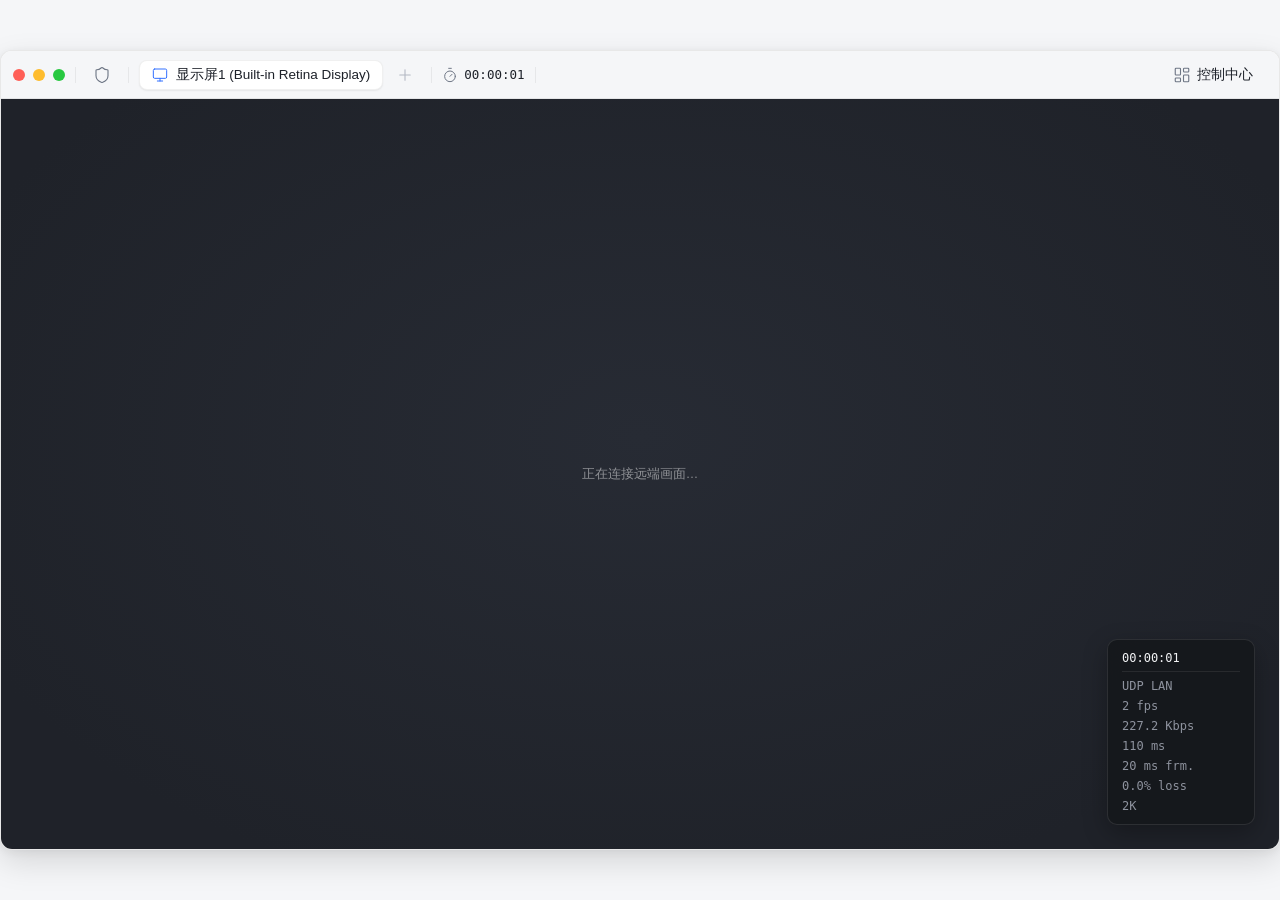
==== crates/rc-ui/ui/session.html @ a0e682c4 "Initial commit: RabbitControl macOS hardware backends, desktop app, and system services" ====
<!DOCTYPE html>
<html lang="zh-CN">
<head>
  <meta charset="UTF-8" />
  <meta name="viewport" content="width=device-width, initial-scale=1.0" />
  <title>yii's MacBook Pro — RabbitControl</title>
  <link rel="stylesheet" href="assets/css/tokens.css" />
  <link rel="stylesheet" href="assets/css/base.css" />
  <link rel="stylesheet" href="assets/css/pages/session.css" />
</head>
<!--
  S1 远控会话窗口（含 S2 安全状态气泡 / S3 控制中心菜单 / S4 性能 HUD）
  唯一依据：docs/reference/design/08-ui-design.md §6 S1–S4、§3.6、§4、§7
  观看模式变体：URL 加 ?mode=watch（或 ?watch=1 / #watch）
-->
<body data-page="session">
  <!-- Tauri 真窗口：给 body 打 .is-tauri，隐藏自绘交通灯（原生灯已由窗口提供） -->
  <script src="assets/js/tauri-detect.js"></script>
  <!-- Lucide 图标（lucide-static v1.77.0，ISC；内联 sprite，离线可用，不引 CDN） -->
  <svg width="0" height="0" style="position:absolute" aria-hidden="true" focusable="false">
    <defs>
      <symbol id="i-monitor" viewBox="0 0 24 24" fill="none" stroke="currentColor" stroke-width="1.5" stroke-linecap="round" stroke-linejoin="round">
        <rect width="20" height="14" x="2" y="3" rx="2" /><line x1="8" x2="16" y1="21" y2="21" /><line x1="12" x2="12" y1="17" y2="21" />
      </symbol>
      <symbol id="i-shield" viewBox="0 0 24 24" fill="none" stroke="currentColor" stroke-width="1.5" stroke-linecap="round" stroke-linejoin="round">
        <path d="M20 13c0 5-3.5 7.5-7.66 8.95a1 1 0 0 1-.67-.01C7.5 20.5 4 18 4 13V6a1 1 0 0 1 1-1c2 0 4.5-1.2 6.24-2.72a1.17 1.17 0 0 1 1.52 0C14.51 3.81 17 5 19 5a1 1 0 0 1 1 1z" />
      </symbol>
      <symbol id="i-plus" viewBox="0 0 24 24" fill="none" stroke="currentColor" stroke-width="1.5" stroke-linecap="round" stroke-linejoin="round">
        <path d="M5 12h14" /><path d="M12 5v14" />
      </symbol>
      <symbol id="i-timer" viewBox="0 0 24 24" fill="none" stroke="currentColor" stroke-width="1.5" stroke-linecap="round" stroke-linejoin="round">
        <line x1="10" x2="14" y1="2" y2="2" /><line x1="12" x2="15" y1="14" y2="11" /><circle cx="12" cy="14" r="8" />
      </symbol>
      <symbol id="i-layout-dashboard" viewBox="0 0 24 24" fill="none" stroke="currentColor" stroke-width="1.5" stroke-linecap="round" stroke-linejoin="round">
        <rect width="7" height="9" x="3" y="3" rx="1" /><rect width="7" height="5" x="14" y="3" rx="1" /><rect width="7" height="9" x="14" y="12" rx="1" /><rect width="7" height="5" x="3" y="16" rx="1" />
      </symbol>
      <symbol id="i-triangle-alert" viewBox="0 0 24 24" fill="none" stroke="currentColor" stroke-width="1.5" stroke-linecap="round" stroke-linejoin="round">
        <path d="m21.73 18-8-14a2 2 0 0 0-3.48 0l-8 14A2 2 0 0 0 4 21h16a2 2 0 0 0 1.73-3" /><path d="M12 9v4" /><path d="M12 17h.01" />
      </symbol>
      <symbol id="i-chevron-down" viewBox="0 0 24 24" fill="none" stroke="currentColor" stroke-width="1.5" stroke-linecap="round" stroke-linejoin="round">
        <path d="m6 9 6 6 6-6" />
      </symbol>
      <symbol id="i-chevron-right" viewBox="0 0 24 24" fill="none" stroke="currentColor" stroke-width="1.5" stroke-linecap="round" stroke-linejoin="round">
        <path d="m9 18 6-6-6-6" />
      </symbol>
      <symbol id="i-volume-x" viewBox="0 0 24 24" fill="none" stroke="currentColor" stroke-width="1.5" stroke-linecap="round" stroke-linejoin="round">
        <path d="M11 4.702a.7.7 0 0 0-1.203-.498L6.413 7.587A1.4 1.4 0 0 1 5.416 8H3a1 1 0 0 0-1 1v6a1 1 0 0 0 1 1h2.416a1.4 1.4 0 0 1 .997.413l3.383 3.384A.7.7 0 0 0 11 19.298z" /><path d="m16.5 14.5 5-5" /><path d="m16.5 9.5 5 5" />
      </symbol>
      <symbol id="i-lock" viewBox="0 0 24 24" fill="none" stroke="currentColor" stroke-width="1.5" stroke-linecap="round" stroke-linejoin="round">
        <rect width="18" height="11" x="3" y="11" rx="2" ry="2" /><path d="M7 11V7a5 5 0 0 1 10 0v4" />
      </symbol>
      <symbol id="i-check" viewBox="0 0 24 24" fill="none" stroke="currentColor" stroke-width="1.5" stroke-linecap="round" stroke-linejoin="round">
        <path d="M20 6 9 17l-5-5" />
      </symbol>
      <symbol id="i-arrow-right-left" viewBox="0 0 24 24" fill="none" stroke="currentColor" stroke-width="1.5" stroke-linecap="round" stroke-linejoin="round">
        <path d="m16 3 4 4-4 4" /><path d="M20 7H4" /><path d="m8 21-4-4 4-4" /><path d="M4 17h16" />
      </symbol>
      <symbol id="i-image" viewBox="0 0 24 24" fill="none" stroke="currentColor" stroke-width="1.5" stroke-linecap="round" stroke-linejoin="round">
        <rect width="18" height="18" x="3" y="3" rx="2" ry="2" /><circle cx="9" cy="9" r="2" /><path d="m21 15-3.086-3.086a2 2 0 0 0-2.828 0L6 21" />
      </symbol>
      <symbol id="i-app-window" viewBox="0 0 24 24" fill="none" stroke="currentColor" stroke-width="1.5" stroke-linecap="round" stroke-linejoin="round">
        <rect x="2" y="4" width="20" height="16" rx="2" /><path d="M10 4v4" /><path d="M2 8h20" /><path d="M6 4v4" />
      </symbol>
      <symbol id="i-volume-2" viewBox="0 0 24 24" fill="none" stroke="currentColor" stroke-width="1.5" stroke-linecap="round" stroke-linejoin="round">
        <path d="M11 4.702a.705.705 0 0 0-1.203-.498L6.413 7.587A1.4 1.4 0 0 1 5.416 8H3a1 1 0 0 0-1 1v6a1 1 0 0 0 1 1h2.416a1.4 1.4 0 0 1 .997.413l3.383 3.384A.705.705 0 0 0 11 19.298z" /><path d="M16 9a5 5 0 0 1 0 6" /><path d="M19.364 18.364a9 9 0 0 0 0-12.728" />
      </symbol>
      <symbol id="i-joystick" viewBox="0 0 24 24" fill="none" stroke="currentColor" stroke-width="1.5" stroke-linecap="round" stroke-linejoin="round">
        <path d="M21 17a2 2 0 0 0-2-2H5a2 2 0 0 0-2 2v2a2 2 0 0 0 2 2h14a2 2 0 0 0 2-2v-2Z" /><path d="M6 15v-2" /><path d="M12 15V9" /><circle cx="12" cy="6" r="3" />
      </symbol>
      <symbol id="i-box" viewBox="0 0 24 24" fill="none" stroke="currentColor" stroke-width="1.5" stroke-linecap="round" stroke-linejoin="round">
        <path d="M21 8a2 2 0 0 0-1-1.73l-7-4a2 2 0 0 0-2 0l-7 4A2 2 0 0 0 3 8v8a2 2 0 0 0 1 1.73l7 4a2 2 0 0 0 2 0l7-4A2 2 0 0 0 21 16Z" /><path d="m3.3 7 8.7 5 8.7-5" /><path d="M12 22V12" />
      </symbol>
      <symbol id="i-layout-grid" viewBox="0 0 24 24" fill="none" stroke="currentColor" stroke-width="1.5" stroke-linecap="round" stroke-linejoin="round">
        <rect width="7" height="7" x="3" y="3" rx="1" /><rect width="7" height="7" x="14" y="3" rx="1" /><rect width="7" height="7" x="14" y="14" rx="1" /><rect width="7" height="7" x="3" y="14" rx="1" />
      </symbol>
      <symbol id="i-maximize" viewBox="0 0 24 24" fill="none" stroke="currentColor" stroke-width="1.5" stroke-linecap="round" stroke-linejoin="round">
        <path d="M8 3H5a2 2 0 0 0-2 2v3" /><path d="M21 8V5a2 2 0 0 0-2-2h-3" /><path d="M3 16v3a2 2 0 0 0 2 2h3" /><path d="M16 21h3a2 2 0 0 0 2-2v-3" />
      </symbol>
      <symbol id="i-log-out" viewBox="0 0 24 24" fill="none" stroke="currentColor" stroke-width="1.5" stroke-linecap="round" stroke-linejoin="round">
        <path d="m16 17 5-5-5-5" /><path d="M21 12H9" /><path d="M9 21H5a2 2 0 0 1-2-2V5a2 2 0 0 1 2-2h4" />
      </symbol>
      <symbol id="i-clipboard" viewBox="0 0 24 24" fill="none" stroke="currentColor" stroke-width="1.5" stroke-linecap="round" stroke-linejoin="round">
        <rect width="8" height="4" x="8" y="2" rx="1" ry="1" /><path d="M16 4h2a2 2 0 0 1 2 2v14a2 2 0 0 1-2 2H6a2 2 0 0 1-2-2V6a2 2 0 0 1 2-2h2" />
      </symbol>
      <symbol id="i-folder" viewBox="0 0 24 24" fill="none" stroke="currentColor" stroke-width="1.5" stroke-linecap="round" stroke-linejoin="round">
        <path d="M20 20a2 2 0 0 0 2-2V8a2 2 0 0 0-2-2h-7.9a2 2 0 0 1-1.69-.9L9.6 3.9A2 2 0 0 0 7.93 3H4a2 2 0 0 0-2 2v13a2 2 0 0 0 2 2Z" />
      </symbol>
      <symbol id="i-terminal" viewBox="0 0 24 24" fill="none" stroke="currentColor" stroke-width="1.5" stroke-linecap="round" stroke-linejoin="round">
        <polyline points="4 17 10 11 4 5" /><line x1="12" x2="20" y1="19" y2="19" />
      </symbol>
      <symbol id="i-network" viewBox="0 0 24 24" fill="none" stroke="currentColor" stroke-width="1.5" stroke-linecap="round" stroke-linejoin="round">
        <rect x="16" y="16" width="6" height="6" rx="1" /><rect x="2" y="16" width="6" height="6" rx="1" /><rect x="9" y="2" width="6" height="6" rx="1" /><path d="M5 16v-3a1 1 0 0 1 1-1h12a1 1 0 0 1 1 1v3" /><path d="M12 12V8" />
      </symbol>
    </defs>
  </svg>

  <!-- S1 会话窗口：窗口态 1280×800（08 §2），全屏优先 -->
  <div class="sn-window" id="session-window">
    <!-- 顶部会话工具栏：高 48（08 §3.3 SESSION_BAR_H） -->
    <header class="sn-bar" data-tauri-drag-region>
      <div class="sn-bar__traffic" aria-hidden="true">
        <span class="sn-bar__dot sn-bar__dot--close"></span>
        <span class="sn-bar__dot sn-bar__dot--min"></span>
        <span class="sn-bar__dot sn-bar__dot--zoom"></span>
      </div>
      <span class="sn-bar__sep" aria-hidden="true" data-tauri-drag-region></span>
      <!-- 盾 ghost → S2 安全状态气泡 -->
      <button type="button" class="sn-bar__btn" id="btn-shield"
              aria-haspopup="dialog" aria-expanded="false"
              aria-label="安全状态" title="安全状态">
        <svg class="sn-ico" width="18" height="18" aria-hidden="true"><use href="#i-shield" /></svg>
      </button>
      <span class="sn-bar__sep" aria-hidden="true" data-tauri-drag-region></span>
      <div class="sn-screen-group" data-tauri-drag-region>
        <!-- 屏幕 tab：选中白底胶囊卡 + SHADOW_CARD，文字超宽 320 尾部截断；右键切换分辨率 -->
        <div class="sn-screen-tab" id="screen-tab"
             aria-haspopup="menu" aria-expanded="false"
             title="显示屏1 (Built-in Retina Display) — 右键切换分辨率">
          <svg class="sn-ico" width="16" height="16" aria-hidden="true"><use href="#i-monitor" /></svg>
          <span class="sn-screen-tab__text" id="screen-name">显示屏1 (Built-in Retina Display)</span>
        </div>
        <!-- + ghost：禁用态（08 §6 S1） -->
        <button type="button" class="sn-bar__btn" id="btn-add-screen" disabled aria-label="添加屏幕">
          <svg class="sn-ico" width="18" height="18" aria-hidden="true"><use href="#i-plus" /></svg>
        </button>
      </div>
      <span class="sn-bar__sep" aria-hidden="true" data-tauri-drag-region></span>
      <!-- 计时器：FONT_MONO HH:MM:SS，注入时钟，从 00:00:00 起 -->
      <div class="sn-timer" role="timer" aria-live="off" data-tauri-drag-region>
        <svg class="sn-ico" width="16" height="16" aria-hidden="true"><use href="#i-timer" /></svg>
        <span id="session-timer" data-tauri-drag-region>00:00:00</span>
      </div>
      <span class="sn-bar__sep" aria-hidden="true" data-tauri-drag-region></span>
      <!-- 右侧「控制中心」ButtonGhost → S3 -->
      <button type="button" class="sn-bar__ctrl" id="btn-control-center"
              aria-haspopup="menu" aria-expanded="false">
        <svg class="sn-ico" width="18" height="18" aria-hidden="true"><use href="#i-layout-dashboard" /></svg>
        <span>控制中心</span>
      </button>
    </header>

    <!-- 内容区：STAGE_BG 铺满 + 等待/连接中提示 -->
    <main class="sn-stage" id="session-stage">
      <p class="sn-stage__hint">正在连接远端画面…</p>

      <!-- 观看模式变体：画面区左上 16px 常驻灰 Pill -->
      <span class="sn-pill sn-pill--watch sn-stage__watch" id="watch-pill" hidden>观看模式</span>

      <!-- S4 性能 HUD：右下 24；由控制中心「更多 → 显示网络状态」控制显隐 -->
      <div class="sn-hud-wrap" id="hud-wrap">
        <div class="sn-hud" id="session-hud" aria-label="性能信息">
          <!-- 首行白色，随计时同步；其余 TERMINAL_MUTED（§6 S4 七行 mock，逐字取自 §6.0） -->
          <span class="sn-hud__elapsed" id="hud-elapsed">00:00:00</span>
          <span>UDP LAN</span>
          <span>2 fps</span>
          <span>227.2 Kbps</span>
          <span>110 ms</span>
          <span>20 ms frm.</span>
          <span>0.0% loss</span>
          <span>2K</span>
        </div>
      </div>
    </main>

    <!-- Toast：距窗口底缘 24 水平居中，1.8s，单条顶替（§4 / §3.6） -->
    <div class="sn-toast" id="session-toast" role="status" aria-live="polite"></div>
  </div>

  <!-- ── S2 安全状态气泡（盾锚点，顶部箭头朝上，宽 300） ── -->
  <section class="sn-popover sn-security" id="security-popover" role="dialog"
           aria-label="安全状态" aria-modal="false" hidden>
    <span class="sn-popover__arrow" aria-hidden="true"></span>
    <div class="sn-pop__head">
      <h2 class="sn-pop__title">安全状态</h2>
      <!-- 「需关注」判定：防窥=关闭 或 自动锁屏=关 时显示 -->
      <span class="sn-pill sn-pill--warning" id="security-warning">
        <svg class="sn-ico" width="12" height="12" aria-hidden="true"><use href="#i-triangle-alert" /></svg>
        <span>需关注</span>
      </span>
    </div>
    <div class="sn-pop__divider" aria-hidden="true"></div>

    <div class="sn-sec-row">
      <svg class="sn-ico sn-sec-row__icon" width="18" height="18" aria-hidden="true"><use href="#i-monitor" /></svg>
      <span class="sn-sec-row__label">防窥模式</span>
      <div class="sn-sec-row__control">
        <label class="sn-select">
          <select id="sec-privacy" aria-label="防窥模式">
            <option value="privacy" selected>隐私屏保</option>
            <option value="black">黑屏</option>
            <option value="off">关闭</option>
          </select>
          <svg class="sn-ico" width="14" height="14" aria-hidden="true"><use href="#i-chevron-down" /></svg>
        </label>
      </div>
    </div>
    <p class="sn-sec-desc" id="sec-privacy-desc">被控端屏幕已防护，<br />遮挡屏幕内容</p>

    <div class="sn-sec-row">
      <svg class="sn-ico sn-sec-row__icon" width="18" height="18" aria-hidden="true"><use href="#i-volume-x" /></svg>
      <span class="sn-sec-row__label">被控静音</span>
      <span class="sn-sec-row__value" id="sec-mute-value">已外放</span>
      <div class="sn-sec-row__control">
        <label class="sn-switch">
          <input type="checkbox" id="sec-mute" aria-label="被控静音" />
          <span class="sn-switch__knob"></span>
        </label>
      </div>
    </div>

    <div class="sn-sec-row">
      <svg class="sn-ico sn-sec-row__icon" width="18" height="18" aria-hidden="true"><use href="#i-lock" /></svg>
      <span class="sn-sec-row__label">自动锁屏</span>
      <span class="sn-sec-row__value" id="sec-lock-value">未开启</span>
      <div class="sn-sec-row__control">
        <label class="sn-switch">
          <input type="checkbox" id="sec-lock" aria-label="自动锁屏" />
          <span class="sn-switch__knob"></span>
        </label>
      </div>
    </div>

    <div class="sn-pop__divider" aria-hidden="true"></div>

    <div class="sn-sec-link" id="sec-link-row">
      <div class="sn-sec-link__head">
        <svg class="sn-ico sn-sec-row__icon" width="18" height="18" aria-hidden="true"><use href="#i-shield" /></svg>
        <span class="sn-sec-row__label">链路加密</span>
        <span class="sn-sec-link__badge" id="sec-transport-mode">UDP LAN</span>
      </div>
      <div class="sn-sec-link__status" id="sec-mtls-status">mTLS 1.3 双向证书已验证</div>
      <div class="sn-sec-link__fp" id="sec-peer-fp">对端证书指纹：--</div>
    </div>
  </section>

  <!-- ── S3 控制中心菜单（NativeMenu 规格；主 220） ── -->
  <section class="sn-popover sn-menu" id="control-menu" role="menu"
           aria-label="控制中心" hidden>
    <button type="button" class="sn-menu__item" role="menuitem" data-submenu="screen"
            aria-haspopup="menu" aria-expanded="false" id="menu-screen">
      <svg class="sn-ico" width="16" height="16" aria-hidden="true"><use href="#i-monitor" /></svg>
      <span class="sn-menu__label">显示屏1 (Built-in…)</span>
      <span class="sn-menu__chevron"><svg class="sn-ico" width="14" height="14" aria-hidden="true"><use href="#i-chevron-right" /></svg></span>
    </button>
    <button type="button" class="sn-menu__item" role="menuitem" data-action="next-screen"
            aria-disabled="true" title="被控端多显示器切换暂未支持" id="menu-next-screen">
      <svg class="sn-ico" width="16" height="16" aria-hidden="true"><use href="#i-arrow-right-left" /></svg>
      <span class="sn-menu__label">切换下一个屏幕</span>
      <span class="sn-menu__shortcut">⌥⌘N</span>
    </button>
    <div class="sn-menu__sep" role="separator" aria-hidden="true"></div>

    <button type="button" class="sn-menu__item" role="menuitem" data-submenu="quality"
            aria-haspopup="menu" aria-expanded="false" id="menu-quality">
      <svg class="sn-ico" width="16" height="16" aria-hidden="true"><use href="#i-image" /></svg>
      <span class="sn-menu__label">画质</span>
      <span class="sn-menu__chevron"><svg class="sn-ico" width="14" height="14" aria-hidden="true"><use href="#i-chevron-right" /></svg></span>
    </button>
    <button type="button" class="sn-menu__item" role="menuitem" data-submenu="window"
            aria-haspopup="menu" aria-expanded="false" id="menu-window">
      <svg class="sn-ico" width="16" height="16" aria-hidden="true"><use href="#i-app-window" /></svg>
      <span class="sn-menu__label">窗口</span>
      <span class="sn-menu__chevron"><svg class="sn-ico" width="14" height="14" aria-hidden="true"><use href="#i-chevron-right" /></svg></span>
    </button>
    <button type="button" class="sn-menu__item" role="menuitem" data-submenu="sound"
            aria-haspopup="menu" aria-expanded="false" id="menu-sound">
      <svg class="sn-ico" width="16" height="16" aria-hidden="true"><use href="#i-volume-2" /></svg>
      <span class="sn-menu__label">声音</span>
      <span class="sn-menu__chevron"><svg class="sn-ico" width="14" height="14" aria-hidden="true"><use href="#i-chevron-right" /></svg></span>
    </button>
    <button type="button" class="sn-menu__item" role="menuitem" data-submenu="security"
            aria-haspopup="menu" aria-expanded="false" id="menu-security">
      <svg class="sn-ico" width="16" height="16" aria-hidden="true"><use href="#i-shield" /></svg>
      <span class="sn-menu__label">安全</span>
      <span class="sn-menu__chevron"><svg class="sn-ico" width="14" height="14" aria-hidden="true"><use href="#i-chevron-right" /></svg></span>
    </button>
    <button type="button" class="sn-menu__item" role="menuitem" data-submenu="peripherals"
            aria-haspopup="menu" aria-expanded="false" id="menu-peripherals">
      <svg class="sn-ico" width="16" height="16" aria-hidden="true"><use href="#i-joystick" /></svg>
      <span class="sn-menu__label">外设</span>
      <span class="sn-menu__chevron"><svg class="sn-ico" width="14" height="14" aria-hidden="true"><use href="#i-chevron-right" /></svg></span>
    </button>
    <button type="button" class="sn-menu__item" role="menuitem" data-submenu="tools"
            aria-haspopup="menu" aria-expanded="false" id="menu-tools">
      <svg class="sn-ico" width="16" height="16" aria-hidden="true"><use href="#i-box" /></svg>
      <span class="sn-menu__label">工具</span>
      <span class="sn-menu__chevron"><svg class="sn-ico" width="14" height="14" aria-hidden="true"><use href="#i-chevron-right" /></svg></span>
    </button>
    <button type="button" class="sn-menu__item" role="menuitemcheckbox" aria-checked="true"
            data-action="clipboard" id="menu-clipboard">
      <svg class="sn-ico" width="16" height="16" aria-hidden="true"><use href="#i-clipboard" /></svg>
      <span class="sn-menu__label">剪贴板同步</span>
      <span class="sn-menu__shortcut" id="menu-clipboard-state">已开启</span>
    </button>
    <button type="button" class="sn-menu__item" role="menuitem" data-submenu="more"
            aria-haspopup="menu" aria-expanded="false" id="menu-more">
      <svg class="sn-ico" width="16" height="16" aria-hidden="true"><use href="#i-layout-grid" /></svg>
      <span class="sn-menu__label">更多</span>
      <span class="sn-menu__chevron"><svg class="sn-ico" width="14" height="14" aria-hidden="true"><use href="#i-chevron-right" /></svg></span>
    </button>
    <div class="sn-menu__sep" role="separator" aria-hidden="true"></div>

    <button type="button" class="sn-menu__item" role="menuitem" data-action="fullscreen">
      <svg class="sn-ico" width="16" height="16" aria-hidden="true"><use href="#i-maximize" /></svg>
      <span class="sn-menu__label sn-fullscreen-label">进入全屏幕</span>
      <span class="sn-menu__shortcut">F</span>
    </button>
    <div class="sn-menu__sep" role="separator" aria-hidden="true"></div>

    <button type="button" class="sn-menu__item sn-menu__item--danger" role="menuitem" data-action="exit">
      <svg class="sn-ico" width="16" height="16" aria-hidden="true"><use href="#i-log-out" /></svg>
      <span class="sn-menu__label">退出远控</span>
    </button>
  </section>

  <!-- ── S3 画质子菜单（宽 300；两单选组 + 安全中转 Switch） ── -->
  <section class="sn-popover sn-submenu" id="quality-menu" role="menu"
           aria-label="画质" hidden>
    <button type="button" class="sn-submenu__item" role="menuitemradio" data-group="bitrate" data-value="auto" aria-checked="false">
      <span class="sn-check" hidden><svg class="sn-ico" width="14" height="14" aria-hidden="true"><use href="#i-check" /></svg></span>
      <span>自动</span>
    </button>
    <button type="button" class="sn-submenu__item" role="menuitemradio" data-group="bitrate" data-value="30m" aria-checked="false">
      <span class="sn-check" hidden><svg class="sn-ico" width="14" height="14" aria-hidden="true"><use href="#i-check" /></svg></span>
      <span>原画 30M</span>
    </button>
    <button type="button" class="sn-submenu__item" role="menuitemradio" data-group="bitrate" data-value="14m" aria-checked="true">
      <span class="sn-check"><svg class="sn-ico" width="14" height="14" aria-hidden="true"><use href="#i-check" /></svg></span>
      <span>超清 14M</span>
    </button>
    <button type="button" class="sn-submenu__item" role="menuitemradio" data-group="bitrate" data-value="8m" aria-checked="false">
      <span class="sn-check" hidden><svg class="sn-ico" width="14" height="14" aria-hidden="true"><use href="#i-check" /></svg></span>
      <span>高清 8M</span>
    </button>
    <div class="sn-menu__sep" role="separator" aria-hidden="true"></div>
    <button type="button" class="sn-submenu__item" role="menuitemradio" data-group="fps" data-value="144" aria-checked="true">
      <span class="sn-check"><svg class="sn-ico" width="14" height="14" aria-hidden="true"><use href="#i-check" /></svg></span>
      <span>144 帧</span>
    </button>
    <button type="button" class="sn-submenu__item" role="menuitemradio" data-group="fps" data-value="120" aria-checked="false">
      <span class="sn-check" hidden><svg class="sn-ico" width="14" height="14" aria-hidden="true"><use href="#i-check" /></svg></span>
      <span>120 帧</span>
    </button>
    <button type="button" class="sn-submenu__item" role="menuitemradio" data-group="fps" data-value="90" aria-checked="false">
      <span class="sn-check" hidden><svg class="sn-ico" width="14" height="14" aria-hidden="true"><use href="#i-check" /></svg></span>
      <span>90 帧</span>
    </button>
    <button type="button" class="sn-submenu__item" role="menuitemradio" data-group="fps" data-value="60" aria-checked="false">
      <span class="sn-check" hidden><svg class="sn-ico" width="14" height="14" aria-hidden="true"><use href="#i-check" /></svg></span>
      <span>60 帧</span>
    </button>
    <button type="button" class="sn-submenu__item" role="menuitemradio" data-group="fps" data-value="30" aria-checked="false">
      <span class="sn-check" hidden><svg class="sn-ico" width="14" height="14" aria-hidden="true"><use href="#i-check" /></svg></span>
      <span>30 帧</span>
    </button>
    <div class="sn-menu__sep" role="separator" aria-hidden="true"></div>
    <div class="sn-submenu__row">
      <span>使用安全中转连接</span>
      <label class="sn-switch">
        <input type="checkbox" id="opt-relay" aria-label="使用安全中转连接" />
        <span class="sn-switch__knob"></span>
      </label>
    </div>
    <p class="sn-submenu__hint">画面卡顿时，可提升流畅度，仅本次远控生效。</p>
  </section>

  <!-- ── S3 显示屏1分辨率子菜单 ── -->
  <section class="sn-popover sn-submenu sn-submenu--res" id="screen-menu" role="menu"
           aria-label="显示屏分辨率" hidden>
    <div class="sn-res-list" id="screen-main-res-list"></div>
  </section>

  <!-- ── S3 其他分辨率二级悬浮菜单 ── -->
  <section class="sn-popover sn-submenu sn-submenu--res sn-submenu--nested" id="screen-more-menu" role="menu"
           aria-label="其他分辨率" hidden>
    <div class="sn-res-list sn-res-list--more" id="screen-more-res-list"></div>
  </section>

  <!-- ── S3 窗口设置子菜单（一键消除黑边 / 全屏） ── -->
  <section class="sn-popover sn-submenu" id="window-menu" role="menu"
           aria-label="窗口设置" hidden>
    <button type="button" class="sn-submenu__item" role="menuitem" id="btn-fit-window">
      <svg class="sn-ico" width="16" height="16" aria-hidden="true"><use href="#i-app-window" /></svg>
      <span>一键消除黑边</span>
    </button>
    <button type="button" class="sn-submenu__item" role="menuitem" data-action="fullscreen" id="btn-window-fullscreen">
      <svg class="sn-ico" width="16" height="16" aria-hidden="true"><use href="#i-maximize" /></svg>
      <span class="sn-fullscreen-label">进入全屏幕</span>
    </button>
  </section>

  <!-- ── S3 声音子菜单 ── -->
  <section class="sn-popover sn-submenu" id="sound-menu" role="menu"
           aria-label="声音" hidden>
    <button type="button" class="sn-submenu__item" role="menuitemcheckbox" id="opt-sound-play" aria-checked="true">
      <span class="sn-check"><svg class="sn-ico" width="14" height="14" aria-hidden="true"><use href="#i-check" /></svg></span>
      <span>播放远端声音</span>
    </button>
  </section>

  <!-- ── S3 安全子菜单 ── -->
  <section class="sn-popover sn-submenu" id="security-menu" role="menu"
           aria-label="安全" hidden>
    <button type="button" class="sn-submenu__item" role="menuitemcheckbox" id="opt-watch-only" aria-checked="false">
      <span class="sn-check" hidden><svg class="sn-ico" width="14" height="14" aria-hidden="true"><use href="#i-check" /></svg></span>
      <span>观看模式（禁止操作）</span>
    </button>
    <button type="button" class="sn-submenu__item" role="menuitem" id="btn-lock-remote-now">
      <svg class="sn-ico" width="16" height="16" aria-hidden="true"><use href="#i-lock" /></svg>
      <span class="sn-menu__label">立即锁定被控端屏幕</span>
      <span class="sn-menu__shortcut">⌃⌘Q</span>
    </button>
    <button type="button" class="sn-submenu__item" role="menuitemcheckbox" id="opt-auto-lock-exit" aria-checked="false">
      <span class="sn-check" hidden><svg class="sn-ico" width="14" height="14" aria-hidden="true"><use href="#i-check" /></svg></span>
      <span>退出时锁定被控端</span>
    </button>
    <div class="sn-menu__sep" role="separator" aria-hidden="true"></div>
    <div class="sn-submenu__row">
      <span>加密连接 (mTLS)</span>
      <label class="sn-switch">
        <input type="checkbox" id="opt-mtls" aria-label="加密连接 (mTLS)" checked />
        <span class="sn-switch__knob"></span>
      </label>
    </div>
  </section>

  <!-- ── S3 外设子菜单（远控 macOS 快捷键） ── -->
  <section class="sn-popover sn-submenu" id="peripherals-menu" role="menu"
           aria-label="外设" hidden>
    <button type="button" class="sn-submenu__item" role="menuitem" data-combo="spotlight">
      <span class="sn-menu__label">Spotlight</span>
      <span class="sn-menu__shortcut">⌘Space</span>
    </button>
    <button type="button" class="sn-submenu__item" role="menuitem" data-combo="switch-app">
      <span class="sn-menu__label">切换应用</span>
      <span class="sn-menu__shortcut">⌘Tab</span>
    </button>
    <button type="button" class="sn-submenu__item" role="menuitem" data-combo="force-quit">
      <span class="sn-menu__label">强制退出应用</span>
      <span class="sn-menu__shortcut">⌥⌘Esc</span>
    </button>
    <button type="button" class="sn-submenu__item" role="menuitem" data-combo="screenshot">
      <span class="sn-menu__label">截屏</span>
      <span class="sn-menu__shortcut">⇧⌘3</span>
    </button>
    <button type="button" class="sn-submenu__item" role="menuitem" data-combo="lock-screen">
      <span class="sn-menu__label">锁定屏幕</span>
      <span class="sn-menu__shortcut">⌃⌘Q</span>
    </button>
  </section>

  <!-- ── S1 显示屏选项卡右键菜单（切换分辨率 / 一键消除黑边） ── -->
  <section class="sn-popover sn-submenu sn-submenu--res" id="screen-res-menu" role="menu"
           aria-label="切换分辨率" hidden>
    <div class="sn-res-list" id="screen-res-list"></div>
    <div class="sn-menu__sep" role="separator" aria-hidden="true"></div>
    <button type="button" class="sn-submenu__item" role="menuitem" id="btn-tab-fit-window">
      <svg class="sn-ico" width="16" height="16" aria-hidden="true"><use href="#i-app-window" /></svg>
      <span>一键消除黑边</span>
    </button>
  </section>

  <!-- ── S3 工具子菜单（快速打开 W2 文件传输 / W3 终端 / W4 端口映射） ── -->
  <section class="sn-popover sn-submenu" id="tools-menu" role="menu"
           aria-label="工具" hidden>
    <button type="button" class="sn-submenu__item" role="menuitem" data-tool="transfer">
      <svg class="sn-ico" width="16" height="16" aria-hidden="true"><use href="#i-folder" /></svg>
      <span>文件传输</span>
    </button>
    <button type="button" class="sn-submenu__item" role="menuitem" data-tool="terminal">
      <svg class="sn-ico" width="16" height="16" aria-hidden="true"><use href="#i-terminal" /></svg>
      <span>远程终端</span>
    </button>
    <button type="button" class="sn-submenu__item" role="menuitem" data-tool="portmap">
      <svg class="sn-ico" width="16" height="16" aria-hidden="true"><use href="#i-network" /></svg>
      <span>端口映射</span>
    </button>
  </section>

  <!-- ── S3 更多子菜单（显示网络状态 HUD 开关） ── -->
  <section class="sn-popover sn-submenu" id="more-menu" role="menu"
           aria-label="更多" hidden>
    <button type="button" class="sn-submenu__item" role="menuitemcheckbox" id="opt-show-hud" aria-checked="true">
      <span class="sn-check"><svg class="sn-ico" width="14" height="14" aria-hidden="true"><use href="#i-check" /></svg></span>
      <span>显示网络状态</span>
    </button>
  </section>

  <script src="assets/js/bridge.js"></script>
  <script src="assets/js/session.js"></script>
</body>
</html>
---- crates/rc-ui/ui/assets/css/tokens.css ----
/* tokens.css —— 统一视觉 Design Tokens（对齐 UU 远控 macOS 原生质感）
 *
 * 唯一依据：docs/reference/design/08-ui-design.md §3
 * 铁律：本文件的 :root 是全站唯一色值来源；base.css 与 pages/*.css 严禁裸写
 *       #xxx / rgb(...) / rgba(...)，一律引用 var(--*)。
 */

:root {
  /* ── 1. 三层表面体系（画布冷灰 → 卡片纯白 → 内嵌浅灰）─────────────── */
  --bg-canvas: #F5F6F8;
  --bg-window: #FFFFFF;
  --bg-sidebar: #F5F6F8;
  --bg-card: #F7F8FA;
  --bg-hover: rgba(0, 0, 0, 0.045);
  --bg-active: rgba(0, 0, 0, 0.08);
  --bg-tool-tile: #F2F6FF;
  --bg-tool-tile-hover: #E6EEFF;
  --bg-tool-tile-stroke: rgba(51, 112, 255, 0.12);
  --bg-zebra: #FAFAFC;

  /* 控件实底（Switch 关态 / 进度条槽 / 禁用按钮） */
  --fill-off: #E2E4E9;
  --fill-disabled: #F0F1F4;

  /* ── 2. 品牌与语义色 ───────────────────────────────────────────── */
  --accent: #3370FF;
  --accent-hover: #2962E8;
  --accent-pressed: #2254CC;
  --accent-soft: rgba(51, 112, 255, 0.10);
  --accent-ring: rgba(51, 112, 255, 0.18);
  --accent-shadow: 0 1px 3px rgba(51, 112, 255, 0.28);

  --text-primary: #1D2129;
  --text-secondary: #6E7685;
  --text-display-num: #3A4250;
  --text-disabled: #B4B9C4;
  --on-accent: #FFFFFF;

  --online: #23C343;
  --online-glow: 0 0 0 2.5px rgba(35, 195, 67, 0.18);

  --success-bg: #E8F9EE;
  --success-fg: #00A83F;
  --local-pill-bg: #EBF2FF;
  --local-pill-fg: #2B65F5;

  --danger: #F53F3F;
  --danger-hover: #E03131;
  --danger-soft: rgba(245, 63, 63, 0.10);
  --warning: #E87000;
  --warning-bg: #FFF4E5;

  --pill-online-bg: #1D2129;
  --pill-online-fg: #FFFFFF;

  /* ── 3. 发丝分割与描边 ─────────────────────────────────────────── */
  --divider: rgba(0, 0, 0, 0.06);
  --divider-sidebar: rgba(0, 0, 0, 0.075);
  --stroke: rgba(0, 0, 0, 0.10);
  --stroke-hover: rgba(0, 0, 0, 0.18);
  --stroke-soft: rgba(0, 0, 0, 0.06);
  --stroke-popover: rgba(0, 0, 0, 0.09);
  --stroke-control: rgba(0, 0, 0, 0.18);
  --scroll-thumb: rgba(0, 0, 0, 0.16);
  --scroll-thumb-hover: rgba(0, 0, 0, 0.28);

  /* ── 4. 深色区 Token（预览台 / 终端 / HUD / 毛玻璃 / 遮罩）───────── */
  --stage-bg: #1F2229;
  --stage-bg-center: #272B34;
  --stage-rim: rgba(255, 255, 255, 0.07);
  --stage-fg: rgba(255, 255, 255, 0.92);
  --stage-muted: rgba(255, 255, 255, 0.48);
  --stage-emblem-bg: rgba(255, 255, 255, 0.07);
  --stage-emblem-border: rgba(255, 255, 255, 0.10);
  --stage-icon: rgba(255, 255, 255, 0.72);
  --stage-glass: rgba(255, 255, 255, 0.13);
  --stage-glass-hover: rgba(255, 255, 255, 0.22);
  --stage-glass-stroke: rgba(255, 255, 255, 0.20);
  --stage-scrim: rgba(0, 0, 0, 0.30);
  --stage-scrim-offline: rgba(0, 0, 0, 0.48);

  --terminal-bg: #1A1B1F;
  --terminal-bar: #24262B;
  --terminal-border: rgba(255, 255, 255, 0.08);
  --terminal-tag-bg: rgba(255, 255, 255, 0.06);
  --terminal-tag-border: rgba(255, 255, 255, 0.14);
  --terminal-fg: #F2F3F5;
  --terminal-muted: #8E939E;

  --hud-bg: rgba(20, 22, 26, 0.82);
  --hud-border: rgba(255, 255, 255, 0.10);
  --hud-divider: rgba(255, 255, 255, 0.08);

  --popover-bg: rgba(255, 255, 255, 0.90);
  --mask: rgba(15, 18, 24, 0.34);

  /* ── 5. 字体与桌面端精致字号 ───────────────────────────────────── */
  --font-sans: -apple-system, BlinkMacSystemFont, "SF Pro Text", "PingFang SC",
    "Segoe UI", "Noto Sans SC", sans-serif;
  --font-mono: "SF Mono", Menlo, monospace;

  --size-display: 40px;
  --size-h1: 18px;
  --size-h2: 15px;
  --size-title: 14px;
  --size-body: 13.5px;
  --size-secondary: 12.5px;
  --size-caption: 12px;
  --size-micro: 10px;
  --size-terminal: 13px;

  --font-weight-regular: 400;
  --font-weight-medium: 500;
  --font-weight-semibold: 600;

  --icon-stroke: 1.5;

  /* ── 6. 间距与尺寸 ─────────────────────────────────────────────── */
  --sp-unit: 4px;
  --sp-page: 24px;
  --sp-card-in: 20px;
  --sidebar-w: 228px;
  --sidebar-row-h: 36px;
  --sidebar-icon: 24px;

  --titlebar-h: 52px;
  --pad-titlebar-x: 12px;
  --traffic-size: 12px;
  --traffic-gap: 8px;
  --traffic-close: #FF5F57;
  --traffic-min: #FEBC2E;
  --traffic-zoom: #28C840;

  --session-bar-h: 48px;
  --row-h: 44px;
  --toolbar-h: 54px;
  --control-h: 34px;

  --switch-w: 40px;
  --switch-h: 24px;
  --switch-knob: 20px;

  /* ── 7. 圆角与分层阴影 ─────────────────────────────────────────── */
  --r-card: 12px;
  --r-hero: 14px;
  --r-row: 8px;
  --r-control: 7px;
  --r-popover: 12px;
  --r-modal: 14px;
  --r-pill: 999px;

  --shadow-card: 0 1px 2px rgba(0, 0, 0, 0.04), 0 4px 14px rgba(0, 0, 0, 0.035);
  --shadow-hero: 0 2px 8px rgba(0, 0, 0, 0.05), 0 14px 36px rgba(0, 0, 0, 0.07);
  --shadow-row: 0 1px 2px rgba(0, 0, 0, 0.05), 0 0.5px 1px rgba(0, 0, 0, 0.03);
  --shadow-popover: 0 12px 32px rgba(0, 0, 0, 0.13), 0 2px 8px rgba(0, 0, 0, 0.06);
  --shadow-inset-highlight: inset 0 0.5px 0 rgba(255, 255, 255, 0.85);
  --shadow-hud: 0 8px 24px rgba(0, 0, 0, 0.28);

  /* ── 8. 交互动效 ───────────────────────────────────────────────── */
  --dur-fast: 140ms;
  --ease-out: cubic-bezier(0.2, 0.8, 0.2, 1);
}
---- crates/rc-ui/ui/assets/css/base.css ----
/* base.css —— 全站唯一的基础层
 *   reset / 排版 / 图标 / StatusDot / Pill / Button / Switch / Select /
 *   Toast / 交通灯 / 标题栏基础 / 滚动条
 *
 * 加载顺序（每个页面必须遵守）：tokens.css → base.css → 页面 CSS。
 * 约束：本文件禁止裸写任何色值，一律引用 var(--*)。
 */

/* ────────────────────────────────────────────────────────────────
 * 0. Reset
 * ──────────────────────────────────────────────────────────────── */
*,
*::before,
*::after {
  box-sizing: border-box;
}

html,
body {
  height: 100%;
  margin: 0;
}

button,
input,
select,
textarea {
  font-family: inherit;
}

/* ────────────────────────────────────────────────────────────────
 * 1. 排版基线
 * ──────────────────────────────────────────────────────────────── */
body {
  background: var(--bg-window);
  color: var(--text-primary);
  font-family: var(--font-sans);
  font-size: var(--size-body);
  font-weight: var(--font-weight-regular);
  -webkit-font-smoothing: antialiased;
  -moz-osx-font-smoothing: grayscale;
  text-rendering: optimizeLegibility;
}

/* ────────────────────────────────────────────────────────────────
 * 2. 图标（Lucide sprite + .ic 基础）
 * ──────────────────────────────────────────────────────────────── */
.sprite {
  position: absolute;
  width: 0;
  height: 0;
  overflow: hidden;
  pointer-events: none;
}

.ic {
  display: block;
  flex: none;
  width: 16px;
  height: 16px;
  fill: none;
  stroke: currentColor;
  stroke-width: var(--icon-stroke);
  stroke-linecap: round;
  stroke-linejoin: round;
}

.ic--14 { width: 14px; height: 14px; }
.ic--16 { width: 16px; height: 16px; }
.ic--18 { width: 18px; height: 18px; }
.ic--20 { width: 20px; height: 20px; }
.ic--24 { width: 24px; height: 24px; }
.ic--40 { width: 40px; height: 40px; }

/* ────────────────────────────────────────────────────────────────
 * 3. StatusDot（6px 圆点：在线 / 离线 / 占位）
 * ──────────────────────────────────────────────────────────────── */
.dot,
.status-dot {
  display: inline-block;
  flex: none;
  width: 6px;
  height: 6px;
  border-radius: var(--r-pill);
}

.dot--online,
.status-dot--online {
  background: var(--online);
  box-shadow: var(--online-glow);
}

.dot--offline {
  background: var(--text-disabled);
}

.dot--none {
  background: transparent;
}

/* ────────────────────────────────────────────────────────────────
 * 4. Pill（高 22、R_PILL、12px medium；五款语义）
 * ──────────────────────────────────────────────────────────────── */
.pill,
.sn-pill {
  display: inline-flex;
  align-items: center;
  gap: 5px;
  flex: none;
  height: 22px;
  padding: 0 9px;
  border-radius: var(--r-pill);
  font-size: var(--size-caption);
  font-weight: var(--font-weight-medium);
  line-height: 1;
  white-space: nowrap;
}

.pill .dot,
.sn-pill .dot {
  width: 6px;
  height: 6px;
}

.pill--online .dot--online {
  box-shadow: none;
}

.sn-pill {
  gap: 4px;
}

.pill--online {
  background: var(--pill-online-bg);
  color: var(--pill-online-fg);
}

.pill--local {
  background: var(--local-pill-bg);
  color: var(--local-pill-fg);
}

.pill--remote {
  background: var(--success-bg);
  color: var(--success-fg);
}

.pill--warning,
.sn-pill--warning {
  background: var(--warning-bg);
  color: var(--warning);
}

.pill--watch,
.sn-pill--watch {
  background: var(--bg-hover);
  color: var(--text-secondary);
}

.pill[hidden],
.sn-pill[hidden] {
  display: none;
}

/* ────────────────────────────────────────────────────────────────
 * 5. Button（Primary / Secondary / Danger / Ghost 及其禁用态）
 * ──────────────────────────────────────────────────────────────── */
.btn,
.rc-btn {
  display: inline-flex;
  align-items: center;
  justify-content: center;
  gap: 6px;
  height: var(--control-h);
  padding: 0 14px;
  border: 1px solid transparent;
  border-radius: var(--r-control);
  background: transparent;
  color: var(--text-primary);
  font-family: inherit;
  font-size: var(--size-body);
  font-weight: var(--font-weight-medium);
  line-height: 1;
  white-space: nowrap;
  cursor: pointer;
  -webkit-appearance: none;
  appearance: none;
  transition: background-color var(--dur-fast) var(--ease-out),
    color var(--dur-fast) var(--ease-out),
    border-color var(--dur-fast) var(--ease-out),
    box-shadow var(--dur-fast) var(--ease-out);
}

.btn:focus,
.rc-btn:focus {
  outline: none;
}

.btn:focus-visible,
.rc-btn:focus-visible {
  outline: 2px solid var(--accent);
  outline-offset: 1px;
}

.btn--primary,
.rc-btn--primary {
  background: var(--accent);
  border-color: var(--accent);
  box-shadow: var(--accent-shadow);
  color: var(--on-accent);
}

.btn--primary:hover,
.rc-btn--primary:hover {
  background: var(--accent-hover);
  border-color: var(--accent-hover);
}

.btn--primary:active,
.rc-btn--primary:active {
  background: var(--accent-pressed);
  border-color: var(--accent-pressed);
}

.btn--secondary,
.rc-btn--secondary {
  background: var(--bg-window);
  border-color: var(--stroke);
  box-shadow: var(--shadow-row);
  color: var(--text-primary);
}

.btn--secondary:hover,
.rc-btn--secondary:hover {
  background: var(--bg-card);
  border-color: var(--stroke-hover);
}

.btn--secondary:active,
.rc-btn--secondary:active {
  background: var(--bg-active);
}

.btn--danger,
.rc-btn--danger {
  background: var(--danger);
  border-color: var(--danger);
  color: var(--on-accent);
}

.btn--danger:hover,
.rc-btn--danger:hover {
  background: var(--danger-hover);
  border-color: var(--danger-hover);
}

.btn--danger:active,
.rc-btn--danger:active {
  background: var(--danger-hover);
}

.btn--ghost,
.rc-btn--ghost {
  width: 32px;
  height: 32px;
  padding: 0;
  border-color: transparent;
  background: transparent;
  color: var(--text-secondary);
  border-radius: var(--r-control);
}

.btn--ghost:hover,
.rc-btn--ghost:hover {
  background: var(--bg-hover);
  color: var(--text-primary);
}

.btn--ghost:active,
.rc-btn--ghost:active {
  background: var(--bg-active);
}

/* 禁用态：清爽浅灰底 + 极淡描边 + 禁用文字 */
.btn:disabled,
.btn.is-disabled,
.btn--primary:disabled,
.btn--primary.is-disabled,
.rc-btn:disabled,
.rc-btn.is-disabled,
.rc-btn--primary:disabled,
.rc-btn--primary.is-disabled {
  background: var(--fill-disabled);
  border-color: var(--stroke-soft);
  box-shadow: none;
  color: var(--text-disabled);
  cursor: default;
}

.btn--ghost:disabled,
.rc-btn--ghost:disabled {
  background: transparent;
  border-color: transparent;
  box-shadow: none;
  color: var(--text-disabled);
}

.btn .ico,
.rc-btn .rc-icon,
.btn .rc-icon,
.rc-btn .ico {
  display: block;
  flex: none;
}

.rc-btn[aria-expanded="true"] {
  background: var(--bg-hover);
  color: var(--text-primary);
}

/* ────────────────────────────────────────────────────────────────
 * 6. Switch（全站统一 macOS 精致 40×24 开关）
 *    覆盖三种写法：.rc-switch / .sn-switch（label+knob）与 input.switch（W4）
 * ──────────────────────────────────────────────────────────────── */
.rc-switch,
.sn-switch {
  position: relative;
  display: inline-flex;
  width: var(--switch-w);
  height: var(--switch-h);
  flex: none;
}

.rc-switch input,
.sn-switch input {
  width: 100%;
  height: 100%;
  margin: 0;
  border: 0;
  border-radius: var(--r-pill);
  background: var(--fill-off);
  cursor: pointer;
  -webkit-appearance: none;
  appearance: none;
  transition: background-color var(--dur-fast) var(--ease-out);
}

.rc-switch input:checked,
.sn-switch input:checked {
  background: var(--accent);
}

.rc-switch input:focus,
.sn-switch input:focus {
  outline: none;
}

.rc-switch input:focus-visible,
.sn-switch input:focus-visible {
  outline: 2px solid var(--accent);
  outline-offset: 2px;
}

.rc-switch__knob,
.sn-switch__knob {
  position: absolute;
  top: 2px;
  left: 2px;
  width: var(--switch-knob);
  height: var(--switch-knob);
  border-radius: var(--r-pill);
  background: var(--bg-window);
  box-shadow: var(--shadow-row);
  pointer-events: none;
  transition: transform var(--dur-fast) var(--ease-out);
}

.rc-switch input:checked ~ .rc-switch__knob,
.sn-switch input:checked ~ .sn-switch__knob {
  transform: translateX(calc(var(--switch-w) - var(--switch-h)));
}

.rc-switch input:disabled,
.sn-switch input:disabled {
  cursor: default;
  opacity: 0.5;
}

.rc-switch input:disabled ~ .rc-switch__knob,
.sn-switch input:disabled ~ .sn-switch__knob {
  opacity: 0.5;
}

/* 独立 <input type="checkbox" class="switch">（W4 端口映射） */
.switch {
  position: relative;
  display: inline-block;
  flex: none;
  width: var(--switch-w);
  height: var(--switch-h);
  margin: 0;
  border: 0;
  border-radius: var(--r-pill);
  background: var(--fill-off);
  cursor: pointer;
  -webkit-appearance: none;
  appearance: none;
  transition: background-color var(--dur-fast) var(--ease-out);
}

.switch::after {
  content: "";
  position: absolute;
  top: 2px;
  left: 2px;
  width: var(--switch-knob);
  height: var(--switch-knob);
  border-radius: var(--r-pill);
  background: var(--bg-window);
  box-shadow: var(--shadow-row);
  transition: transform var(--dur-fast) var(--ease-out);
}

.switch:checked {
  background: var(--accent);
}

.switch:checked::after {
  transform: translateX(calc(var(--switch-w) - var(--switch-h)));
}

.switch:focus {
  outline: none;
}

.switch:focus-visible {
  outline: 2px solid var(--accent);
  outline-offset: 2px;
}

/* ────────────────────────────────────────────────────────────────
 * 7. Select（全站统一下拉框：34px 高、圆角 7px、柔和边框与聚焦光晕）
 * ──────────────────────────────────────────────────────────────── */
.rc-select,
.sn-select {
  position: relative;
  display: inline-flex;
  flex: none;
}

.rc-select {
  width: 140px;
}

.rc-select select,
.sn-select select {
  width: 100%;
  height: var(--control-h);
  padding: 0 30px 0 11px;
  border: 1px solid var(--stroke);
  border-radius: var(--r-control);
  background: var(--bg-window);
  box-shadow: var(--shadow-row);
  color: var(--text-primary);
  font-family: var(--font-sans);
  font-size: var(--size-body);
  line-height: 1;
  cursor: pointer;
  -webkit-appearance: none;
  appearance: none;
  transition: border-color var(--dur-fast) var(--ease-out),
    box-shadow var(--dur-fast) var(--ease-out);
}

.sn-select select {
  min-width: 116px;
}

.rc-select select:hover,
.sn-select select:hover {
  border-color: var(--stroke-hover);
}

.rc-select select:focus,
.sn-select select:focus {
  outline: none;
  border-color: var(--accent);
  box-shadow: 0 0 0 3px var(--accent-ring);
}

.rc-select select:disabled,
.sn-select select:disabled {
  color: var(--text-disabled);
  cursor: default;
}

.rc-select .rc-icon,
.sn-select .sn-ico {
  position: absolute;
  top: 50%;
  right: 9px;
  color: var(--text-secondary);
  transform: translateY(-50%);
  pointer-events: none;
}

/* ────────────────────────────────────────────────────────────────
 * 8. Toast（暗色毛玻璃胶囊，距底 24 水平居中）
 * ──────────────────────────────────────────────────────────────── */
.toast,
.rc-toast,
.sn-toast {
  position: fixed;
  left: 50%;
  bottom: 24px;
  z-index: 9500;
  display: inline-flex;
  align-items: center;
  height: 36px;
  max-width: 70vw;
  padding: 0 16px;
  border: 1px solid var(--hud-border);
  border-radius: var(--r-pill);
  background: var(--hud-bg);
  -webkit-backdrop-filter: blur(16px) saturate(160%);
  backdrop-filter: blur(16px) saturate(160%);
  box-shadow: var(--shadow-popover);
  color: var(--on-accent);
  font-family: var(--font-sans);
  font-size: var(--size-secondary);
  font-weight: var(--font-weight-medium);
  line-height: 1;
  white-space: nowrap;
  overflow: hidden;
  text-overflow: ellipsis;
  pointer-events: none;
  opacity: 0;
  transform: translate(-50%, 8px);
  transition: opacity var(--dur-fast) var(--ease-out),
    transform var(--dur-fast) var(--ease-out);
}

.toast.is-visible,
.rc-toast.is-visible,
.sn-toast.is-visible {
  opacity: 1;
  transform: translate(-50%, 0);
}

.rc-toast--hosted,
.sn-toast {
  position: absolute;
}

/* ────────────────────────────────────────────────────────────────
 * 9. 交通灯与 Tauri 真窗隐藏规则
 * ──────────────────────────────────────────────────────────────── */
.traffic,
.rc-traffic,
.tm-traffic,
.sn-bar__traffic {
  display: flex;
  align-items: center;
  flex: none;
  gap: var(--traffic-gap);
}

.traffic__light,
.rc-traffic__dot,
.tm-traffic__dot,
.sn-bar__dot {
  flex: none;
  width: var(--traffic-size);
  height: var(--traffic-size);
  border-radius: var(--r-pill);
}

.traffic__light--close,
.rc-traffic__dot--close,
.tm-traffic__dot--close,
.sn-bar__dot--close {
  background: var(--traffic-close);
}

.traffic__light--min,
.rc-traffic__dot--min,
.tm-traffic__dot--min,
.sn-bar__dot--min {
  background: var(--traffic-min);
}

.traffic__light--zoom,
.rc-traffic__dot--zoom,
.tm-traffic__dot--zoom,
.sn-bar__dot--zoom {
  background: var(--traffic-zoom);
}

/* Tauri 真窗口由 macOS 原生提供交通灯，隐藏全站所有自绘灯 */
.is-tauri .rc-traffic,
.is-tauri .traffic,
.is-tauri .tm-traffic,
.is-tauri .sn-bar__traffic {
  display: none;
}

/* ────────────────────────────────────────────────────────────────
 * 10. 标题栏基础
 * ──────────────────────────────────────────────────────────────── */
.titlebar,
.tm-titlebar,
.rc-window__titlebar {
  position: relative;
  display: flex;
  align-items: center;
  flex: none;
  height: var(--titlebar-h);
  user-select: none;
  -webkit-user-select: none;
}

.titlebar {
  background: var(--bg-window);
}

.titlebar__title,
.rc-window__title,
.tm-title {
  position: absolute;
  top: 50%;
  left: 50%;
  margin: 0;
  color: var(--text-primary);
  font-size: var(--size-title);
  font-weight: var(--font-weight-semibold);
  line-height: 20px;
  white-space: nowrap;
  transform: translate(-50%, -50%);
  pointer-events: none;
}

/* ────────────────────────────────────────────────────────────────
 * 11. 滚动条美化（6px 极简圆角滑块）
 * ──────────────────────────────────────────────────────────────── */
::-webkit-scrollbar {
  width: 6px;
  height: 6px;
}

::-webkit-scrollbar-thumb {
  border-radius: var(--r-pill);
  background: var(--scroll-thumb);
}

::-webkit-scrollbar-thumb:hover {
  background: var(--scroll-thumb-hover);
}

::-webkit-scrollbar-track {
  background: transparent;
}

/* ────────────────────────────────────────────────────────────────
 * 12. 动效降级
 * ──────────────────────────────────────────────────────────────── */
@media (prefers-reduced-motion: reduce) {
  .btn,
  .rc-btn,
  .rc-switch input,
  .sn-switch input,
  .rc-switch__knob,
  .sn-switch__knob,
  .switch,
  .switch::after,
  .rc-select select,
  .sn-select select,
  .toast,
  .rc-toast,
  .sn-toast {
    transition: none;
  }
}
---- crates/rc-ui/ui/assets/css/pages/session.css ----
/* session.css —— S1 远控会话窗口 / S2 安全状态气泡 / S3 控制中心菜单 / S4 性能 HUD
 *
 * 唯一依据：docs/reference/design/08-ui-design.md §6 S1–S4 / §3.6
 * 约束：色值一律引用 tokens.css 的 var(--*)，禁止裸写 #xxx / rgb / rgba。
 * 共用组件（Switch / Select / Pill / Toast / 交通灯 / 滚动条）唯一实现在 base.css。
 */

:root {
  color-scheme: light;
}

html {
  background: transparent;
}

body[data-page="session"] {
  display: grid;
  place-items: center;
  min-height: 100vh;
  background: var(--bg-canvas);
}

.sn-ico {
  display: inline-flex;
  align-items: center;
  justify-content: center;
  flex: none;
}

.sn-ico svg {
  display: block;
}

/* ────────────────────────────────────────────────────────────────
 * S1 窗口（浏览器预览呈 1280×800 居中窗口；Tauri 内铺满全窗）
 * ──────────────────────────────────────────────────────────────── */
.sn-window {
  position: relative;
  display: flex;
  flex-direction: column;
  width: 100%;
  height: 100vh;
  max-width: 1280px;
  max-height: 800px;
  overflow: hidden;
  background: var(--bg-window);
  color: var(--text-primary);
}

@media (min-width: 1281px), (min-height: 801px) {
  .sn-window:not(.is-fullscreen):not(:fullscreen) {
    border: 1px solid var(--stroke-popover);
    border-radius: var(--r-card);
    box-shadow: var(--shadow-popover);
  }
}

/* Tauri 真窗口适配：铺满视口 + 为原生 macOS 交通灯留白 */
body.is-tauri {
  display: block;
  min-height: 0;
  background: var(--stage-bg);
}

/* 硬件视频就绪后将 WebView 的舞台背景透空，露出底层零拷贝 CAMetalLayer 实时画面；
 * 仅在 Tauri 真窗口（body.is-tauri）生效，不影响浏览器静态预览。 */
body.is-tauri.has-video,
body.is-tauri.has-video .sn-window,
body.is-tauri.has-video .sn-stage,
body.is-tauri .sn-stage.has-video {
  background: transparent;
}

body.is-tauri .sn-window,
body.is-tauri .sn-window:not(.is-fullscreen):not(:fullscreen) {
  max-width: none;
  max-height: none;
  border: 0;
  border-radius: 0;
  box-shadow: none;
}

body.is-tauri .sn-bar {
  padding-left: 78px;
}

.sn-window.is-fullscreen {
  position: fixed;
  inset: 0;
  width: 100vw;
  height: 100vh;
  max-width: none;
  max-height: none;
  z-index: 8000;
  border: 0;
  border-radius: 0;
  box-shadow: none;
}

.sn-window:fullscreen,
.sn-window:-webkit-full-screen,
.sn-window.is-fullscreen {
  width: 100vw;
  height: 100vh;
  max-width: none;
  max-height: none;
  box-shadow: none;
}

/* ────────────────────────────────────────────────────────────────
 * S1 顶部会话工具栏（高 48px，冷灰底衬托白色选中屏幕胶囊）
 * ──────────────────────────────────────────────────────────────── */
.sn-bar {
  display: flex;
  align-items: center;
  flex: none;
  gap: 8px;
  height: var(--session-bar-h);
  padding: 0 16px 0 var(--pad-titlebar-x);
  background: var(--bg-canvas);
  border-bottom: 1px solid var(--divider-sidebar);
  user-select: none;
  -webkit-user-select: none;
}

.sn-bar__sep {
  width: 1px;
  height: 16px;
  flex: none;
  margin: 0 2px;
  background: var(--divider);
}

.sn-bar__btn {
  display: inline-flex;
  align-items: center;
  justify-content: center;
  width: 32px;
  height: 32px;
  flex: none;
  padding: 0;
  border: 0;
  border-radius: var(--r-control);
  background: transparent;
  color: var(--text-secondary);
  cursor: pointer;
  -webkit-appearance: none;
  appearance: none;
  transition: background-color var(--dur-fast) var(--ease-out),
    color var(--dur-fast) var(--ease-out);
}

.sn-bar__btn:hover {
  background: var(--bg-hover);
  color: var(--text-primary);
}

.sn-bar__btn:active {
  background: var(--bg-active);
}

.sn-bar__btn[aria-expanded="true"] {
  background: var(--bg-hover);
  color: var(--text-primary);
}

.sn-bar__btn:focus {
  outline: none;
}

.sn-bar__btn:focus-visible,
.sn-bar__ctrl:focus-visible,
.sn-menu__item:focus-visible,
.sn-submenu__item:focus-visible {
  outline: 2px solid var(--accent);
  outline-offset: 2px;
}

.sn-bar__btn:disabled,
.sn-bar__btn:disabled:hover {
  background: transparent;
  color: var(--text-disabled);
  cursor: default;
}

.sn-screen-group {
  display: flex;
  align-items: center;
  gap: 6px;
  min-width: 0;
}

.sn-screen-tab {
  display: flex;
  align-items: center;
  gap: 8px;
  height: 30px;
  max-width: 368px;
  min-width: 0;
  padding: 0 12px;
  border: 1px solid var(--stroke-soft);
  border-radius: var(--r-row);
  background: var(--bg-window);
  box-shadow: var(--shadow-row);
  cursor: pointer;
  transition: background-color var(--dur-fast) var(--ease-out),
    border-color var(--dur-fast) var(--ease-out);
}

.sn-screen-tab:hover,
.sn-screen-tab[aria-expanded="true"] {
  border-color: var(--stroke-hover);
  background: var(--bg-card);
}

.sn-screen-tab .sn-ico {
  color: var(--accent);
  pointer-events: none;
}

.sn-screen-tab__text {
  max-width: 320px;
  overflow: hidden;
  color: var(--text-primary);
  font-size: var(--size-body);
  font-weight: var(--font-weight-medium);
  line-height: 20px;
  white-space: nowrap;
  text-overflow: ellipsis;
}

.sn-timer {
  display: flex;
  align-items: center;
  gap: 6px;
  flex: none;
  color: var(--text-primary);
  font-family: var(--font-mono);
  font-size: var(--size-secondary);
  line-height: 20px;
  font-variant-numeric: tabular-nums;
  white-space: nowrap;
}

.sn-timer .sn-ico {
  color: var(--text-secondary);
  pointer-events: none;
}

.sn-bar__ctrl {
  display: inline-flex;
  align-items: center;
  gap: 6px;
  height: 32px;
  margin-left: auto;
  padding: 0 10px;
  border: 0;
  border-radius: var(--r-control);
  background: transparent;
  color: var(--text-primary);
  font-family: var(--font-sans);
  font-size: var(--size-body);
  font-weight: var(--font-weight-medium);
  line-height: 1;
  white-space: nowrap;
  cursor: pointer;
  -webkit-appearance: none;
  appearance: none;
  transition: background-color var(--dur-fast) var(--ease-out);
}

.sn-bar__ctrl .sn-ico {
  color: var(--text-secondary);
  transition: color var(--dur-fast) var(--ease-out);
}

.sn-bar__ctrl:hover,
.sn-bar__ctrl[aria-expanded="true"] {
  background: var(--bg-hover);
}

.sn-bar__ctrl:active {
  background: var(--bg-active);
}

.sn-bar__ctrl:hover .sn-ico,
.sn-bar__ctrl[aria-expanded="true"] .sn-ico {
  color: var(--text-primary);
}

.sn-bar__ctrl:focus {
  outline: none;
}

/* ────────────────────────────────────────────────────────────────
 * S1 内容区（STAGE_BG 铺满 + 居中提示）
 * ──────────────────────────────────────────────────────────────── */
.sn-stage {
  position: relative;
  flex: 1;
  min-height: 0;
  overflow: hidden;
  background: radial-gradient(
    ellipse at 50% 45%,
    var(--stage-bg-center) 0%,
    var(--stage-bg) 82%
  );
}

.sn-stage__hint {
  position: absolute;
  inset: 0;
  display: flex;
  align-items: center;
  justify-content: center;
  margin: 0;
  padding: 0 24px;
  color: var(--stage-muted);
  font-size: var(--size-secondary);
  line-height: 20px;
  text-align: center;
}

.sn-stage__hint[hidden] {
  display: none;
}

.sn-stage__watch {
  position: absolute;
  top: 16px;
  left: 16px;
}

/* ────────────────────────────────────────────────────────────────
 * S4 性能 HUD（磨砂暗色卡片 + 首行时间分隔线）
 * ──────────────────────────────────────────────────────────────── */
.sn-hud-wrap {
  position: absolute;
  right: 24px;
  bottom: 24px;
  display: flex;
  align-items: flex-end;
  gap: 8px;
}

.sn-hud {
  display: flex;
  flex-direction: column;
  gap: 4px;
  min-width: 148px;
  padding: 10px 14px;
  border: 1px solid var(--hud-border);
  border-radius: 10px;
  background: var(--hud-bg);
  -webkit-backdrop-filter: blur(16px);
  backdrop-filter: blur(16px);
  box-shadow: var(--shadow-hud);
  color: var(--terminal-muted);
  font-family: var(--font-mono);
  font-size: var(--size-caption);
  line-height: 16px;
  font-variant-numeric: tabular-nums;
  white-space: nowrap;
  pointer-events: none;
}

.sn-hud[hidden] {
  display: none;
}

.sn-hud__elapsed {
  padding-bottom: 5px;
  margin-bottom: 2px;
  border-bottom: 1px solid var(--hud-divider);
  color: var(--terminal-fg);
  font-weight: var(--font-weight-medium);
}

/* ────────────────────────────────────────────────────────────────
 * 浮层底座（S2 / S3 共用毛玻璃 + 外描边 + 内高光）
 * ──────────────────────────────────────────────────────────────── */
.sn-popover {
  position: fixed;
  z-index: 8100;
  border: 1px solid var(--stroke-popover);
  border-radius: var(--r-popover);
  background: var(--popover-bg);
  -webkit-backdrop-filter: blur(24px) saturate(180%);
  backdrop-filter: blur(24px) saturate(180%);
  box-shadow: var(--shadow-popover), var(--shadow-inset-highlight);
}

.sn-popover__arrow {
  position: absolute;
  top: -6px;
  left: calc(var(--sn-arrow-x, 50%) - 6px);
  width: 12px;
  height: 6px;
  background: var(--stroke-popover);
  clip-path: polygon(50% 0%, 100% 100%, 0% 100%);
}

.sn-popover__arrow::after {
  content: "";
  position: absolute;
  top: 1px;
  right: 1px;
  bottom: 0;
  left: 1px;
  background: var(--popover-bg);
  -webkit-backdrop-filter: blur(24px) saturate(180%);
  backdrop-filter: blur(24px) saturate(180%);
  clip-path: polygon(50% 0%, 100% 100%, 0% 100%);
}

.sn-popover.is-above .sn-popover__arrow {
  top: auto;
  bottom: -6px;
  transform: rotate(180deg);
}

/* ────────────────────────────────────────────────────────────────
 * S2 安全状态气泡（Switch 与 Select 由 base.css 统一提供）
 * ──────────────────────────────────────────────────────────────── */
.sn-security {
  width: 300px;
  padding: 16px;
}

.sn-pop__head {
  display: flex;
  align-items: center;
  justify-content: space-between;
  gap: 8px;
}

.sn-pop__title {
  margin: 0;
  color: var(--text-primary);
  font-size: var(--size-h2);
  font-weight: var(--font-weight-semibold);
  line-height: 22px;
}

.sn-pop__divider {
  height: 1px;
  margin: 12px 0;
  background: var(--divider);
}

.sn-sec-row {
  display: flex;
  align-items: center;
  gap: 8px;
  min-height: 40px;
}

.sn-sec-row__icon {
  color: var(--text-secondary);
}

.sn-sec-row__label {
  color: var(--text-primary);
  font-size: var(--size-body);
  line-height: 20px;
}

.sn-sec-row__value {
  color: var(--text-secondary);
  font-size: var(--size-secondary);
  line-height: 20px;
}

.sn-sec-row__control {
  margin-left: auto;
  flex: none;
}

.sn-sec-desc {
  margin: 0 0 6px 26px;
  color: var(--text-secondary);
  font-size: var(--size-caption);
  line-height: 17px;
}

.sn-sec-link {
  display: flex;
  flex-direction: column;
  gap: 4px;
  padding-top: 2px;
}

.sn-sec-link__head {
  display: flex;
  align-items: center;
  gap: 8px;
  min-height: 28px;
}

.sn-sec-link__badge {
  margin-left: auto;
  padding: 2px 8px;
  border-radius: var(--r-pill);
  background: var(--local-pill-bg);
  color: var(--local-pill-fg);
  font-family: var(--font-mono);
  font-size: var(--size-caption);
  font-weight: var(--font-weight-medium);
  line-height: 16px;
}

.sn-sec-link__status {
  margin-left: 26px;
  color: var(--success-fg);
  font-size: var(--size-caption);
  font-weight: var(--font-weight-medium);
  line-height: 17px;
}

.sn-sec-link__status.is-off {
  color: var(--warning);
}

.sn-sec-link__fp {
  margin-left: 26px;
  color: var(--text-secondary);
  font-family: var(--font-mono);
  font-size: var(--size-caption);
  line-height: 16px;
}

/* ────────────────────────────────────────────────────────────────
 * S3 控制中心菜单（macOS 原生 NSMenu 蓝色高亮观感）
 * ──────────────────────────────────────────────────────────────── */
.sn-menu {
  width: 220px;
  padding: 6px;
}

.sn-menu__item {
  display: flex;
  align-items: center;
  gap: 8px;
  width: 100%;
  height: 32px;
  padding: 0 8px;
  border: 0;
  border-radius: var(--r-control);
  background: transparent;
  color: var(--text-primary);
  font-family: var(--font-sans);
  font-size: var(--size-body);
  line-height: 1;
  text-align: left;
  white-space: nowrap;
  cursor: pointer;
  -webkit-appearance: none;
  appearance: none;
  transition: background-color var(--dur-fast) var(--ease-out),
    color var(--dur-fast) var(--ease-out);
}

.sn-menu__item .sn-ico {
  color: var(--text-secondary);
  transition: color var(--dur-fast) var(--ease-out);
}

.sn-menu__item:hover,
.sn-menu__item.is-open,
.sn-menu__item:focus-visible {
  background: var(--accent);
  color: var(--on-accent);
  outline: none;
}

.sn-menu__item:active {
  background: var(--accent-pressed);
  color: var(--on-accent);
}

.sn-menu__item:hover .sn-ico,
.sn-menu__item.is-open .sn-ico,
.sn-menu__item:focus-visible .sn-ico {
  color: var(--on-accent);
}

.sn-menu__label {
  flex: 1;
  min-width: 0;
  overflow: hidden;
  text-overflow: ellipsis;
  white-space: nowrap;
}

.sn-menu__shortcut {
  flex: none;
  margin-left: auto;
  color: var(--terminal-muted);
  font-family: var(--font-mono);
  font-size: var(--size-caption);
  line-height: 1;
}

.sn-menu__item:hover .sn-menu__shortcut,
.sn-menu__item.is-open .sn-menu__shortcut,
.sn-menu__item:focus-visible .sn-menu__shortcut {
  color: var(--on-accent);
}

.sn-menu__chevron {
  display: inline-flex;
  flex: none;
  color: var(--text-secondary);
}

.sn-menu__item:hover .sn-menu__chevron,
.sn-menu__item.is-open .sn-menu__chevron,
.sn-menu__item:focus-visible .sn-menu__chevron {
  color: var(--on-accent);
}

.sn-menu__sep {
  height: 1px;
  margin: 4px 6px;
  background: var(--divider);
}

.sn-menu__item--danger,
.sn-menu__item--danger .sn-ico {
  color: var(--danger);
}

.sn-menu__item--danger:hover,
.sn-menu__item--danger.is-open,
.sn-menu__item--danger:focus-visible {
  background: var(--danger);
  color: var(--on-accent);
}

.sn-menu__item--danger:hover .sn-ico,
.sn-menu__item--danger.is-open .sn-ico,
.sn-menu__item--danger:focus-visible .sn-ico {
  color: var(--on-accent);
}

.sn-menu__item[aria-disabled="true"],
.sn-submenu__item[aria-disabled="true"] {
  opacity: 0.45;
  color: var(--text-secondary);
  cursor: not-allowed;
}

.sn-menu__item[aria-disabled="true"]:hover,
.sn-menu__item[aria-disabled="true"]:focus-visible,
.sn-submenu__item[aria-disabled="true"]:hover,
.sn-submenu__item[aria-disabled="true"]:focus-visible {
  background: transparent;
  color: var(--text-secondary);
}

.sn-menu__item[aria-disabled="true"] .sn-ico,
.sn-menu__item[aria-disabled="true"]:hover .sn-ico,
.sn-menu__item[aria-disabled="true"] .sn-menu__shortcut,
.sn-menu__item[aria-disabled="true"]:hover .sn-menu__shortcut {
  color: var(--text-secondary);
}

/* ────────────────────────────────────────────────────────────────
 * S3 画质/分辨率/控制中心子菜单
 * ──────────────────────────────────────────────────────────────── */
.sn-submenu {
  width: 300px;
  padding: 6px;
  z-index: 8110;
}

.sn-submenu--res {
  width: 240px;
}

.sn-submenu--nested {
  z-index: 8120;
}

.sn-submenu__item {
  display: flex;
  align-items: center;
  gap: 8px;
  width: 100%;
  height: 32px;
  padding: 0 8px;
  border: 0;
  border-radius: var(--r-control);
  background: transparent;
  color: var(--text-primary);
  font-family: var(--font-sans);
  font-size: var(--size-body);
  line-height: 1;
  text-align: left;
  white-space: nowrap;
  cursor: pointer;
  -webkit-appearance: none;
  appearance: none;
  transition: background-color var(--dur-fast) var(--ease-out),
    color var(--dur-fast) var(--ease-out);
}

.sn-submenu__item:hover,
.sn-submenu__item.is-open,
.sn-submenu__item:focus-visible {
  background: var(--accent);
  color: var(--on-accent);
  outline: none;
}

.sn-submenu__item:hover .sn-ico,
.sn-submenu__item.is-open .sn-ico,
.sn-submenu__item:focus-visible .sn-ico,
.sn-submenu__item:hover .sn-menu__chevron,
.sn-submenu__item.is-open .sn-menu__chevron,
.sn-submenu__item:focus-visible .sn-menu__chevron,
.sn-submenu__item:hover .sn-menu__shortcut,
.sn-submenu__item.is-open .sn-menu__shortcut,
.sn-submenu__item:focus-visible .sn-menu__shortcut {
  color: var(--on-accent);
}

.sn-submenu__item:active {
  background: var(--accent-pressed);
  color: var(--on-accent);
}

.sn-check {
  display: inline-flex;
  align-items: center;
  justify-content: center;
  width: 14px;
  height: 14px;
  flex: none;
}

.sn-check[hidden] {
  display: inline-flex;
  visibility: hidden;
}

.sn-submenu__row {
  display: flex;
  align-items: center;
  gap: 8px;
  min-height: 36px;
  padding: 4px 8px;
  color: var(--text-primary);
  font-size: var(--size-body);
  line-height: 20px;
}

.sn-submenu__row > span {
  flex: 1;
  min-width: 0;
}

.sn-submenu__title {
  padding: 6px 8px 4px;
  color: var(--text-secondary);
  font-size: var(--size-caption);
  font-weight: var(--font-weight-medium);
  line-height: 16px;
  user-select: none;
  -webkit-user-select: none;
}

.sn-res-list {
  max-height: 280px;
  overflow-y: auto;
}

.sn-res-list--more {
  max-height: 440px;
  overflow-y: auto;
}

.sn-res-label {
  flex: 1;
  min-width: 0;
  overflow: hidden;
  text-overflow: ellipsis;
  white-space: nowrap;
}

.sn-res-badge {
  flex: none;
  margin-left: auto;
  padding: 1px 6px;
  border-radius: var(--r-pill);
  background: var(--accent-soft);
  color: var(--accent);
  font-size: var(--size-micro);
  font-weight: var(--font-weight-medium);
  line-height: 16px;
}

.sn-submenu__item:hover .sn-res-badge,
.sn-submenu__item:focus-visible .sn-res-badge {
  background: var(--stage-glass);
  color: var(--on-accent);
}

.sn-submenu__hint {
  margin: 0 8px 4px;
  color: var(--text-secondary);
  font-size: var(--size-caption);
  line-height: 16px;
}

@media (prefers-reduced-motion: reduce) {
  .sn-bar__btn,
  .sn-bar__ctrl,
  .sn-screen-tab,
  .sn-menu__item,
  .sn-menu__item .sn-ico,
  .sn-submenu__item {
    transition: none;
  }
}
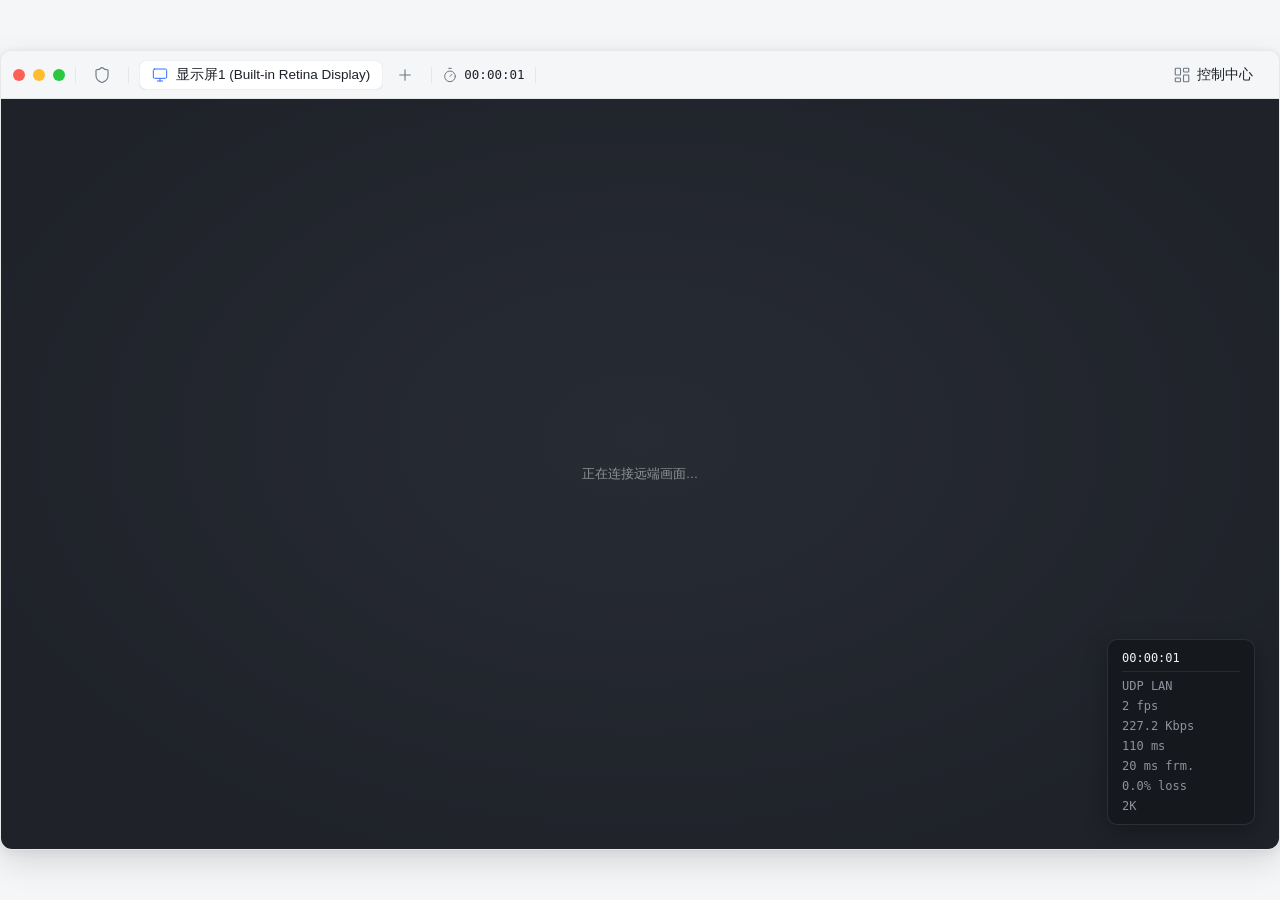
==== commit c10801c0: "feat(macos): v0.1.8 client lock, xterm.js terminal, headless tool connect, privacy curtain, virtual " ====
--- a/crates/rc-ui/ui/session.html
+++ b/crates/rc-ui/ui/session.html
@@ -111,16 +111,18 @@
         <svg class="sn-ico" width="18" height="18" aria-hidden="true"><use href="#i-shield" /></svg>
       </button>
       <span class="sn-bar__sep" aria-hidden="true" data-tauri-drag-region></span>
-      <div class="sn-screen-group" data-tauri-drag-region>
-        <!-- 屏幕 tab：选中白底胶囊卡 + SHADOW_CARD，文字超宽 320 尾部截断；右键切换分辨率 -->
-        <div class="sn-screen-tab" id="screen-tab"
-             aria-haspopup="menu" aria-expanded="false"
-             title="显示屏1 (Built-in Retina Display) — 右键切换分辨率">
-          <svg class="sn-ico" width="16" height="16" aria-hidden="true"><use href="#i-monitor" /></svg>
-          <span class="sn-screen-tab__text" id="screen-name">显示屏1 (Built-in Retina Display)</span>
+      <div class="sn-screen-group" id="screen-group" data-tauri-drag-region>
+        <!-- 动态显示器选项卡容器（支持物理多屏 + 虚拟屏切换；右键活动屏切换分辨率） -->
+        <div class="sn-screen-tabs" id="screen-tabs">
+          <div class="sn-screen-tab is-active" id="screen-tab"
+               aria-haspopup="menu" aria-expanded="false"
+               title="显示屏1 (Built-in Retina Display) — 右键切换分辨率">
+            <svg class="sn-ico" width="16" height="16" aria-hidden="true"><use href="#i-monitor" /></svg>
+            <span class="sn-screen-tab__text" id="screen-name">显示屏1 (Built-in Retina Display)</span>
+          </div>
         </div>
-        <!-- + ghost：禁用态（08 §6 S1） -->
-        <button type="button" class="sn-bar__btn" id="btn-add-screen" disabled aria-label="添加屏幕">
+        <!-- + ghost：创建虚拟屏 -->
+        <button type="button" class="sn-bar__btn" id="btn-add-screen" aria-label="创建虚拟屏" title="创建虚拟屏">
           <svg class="sn-ico" width="18" height="18" aria-hidden="true"><use href="#i-plus" /></svg>
         </button>
       </div>
@@ -172,8 +174,8 @@
     <span class="sn-popover__arrow" aria-hidden="true"></span>
     <div class="sn-pop__head">
       <h2 class="sn-pop__title">安全状态</h2>
-      <!-- 「需关注」判定：防窥=关闭 或 自动锁屏=关 时显示 -->
-      <span class="sn-pill sn-pill--warning" id="security-warning">
+      <!-- 「需关注」判定：仅当防窥模式=关闭 且 自动锁屏=关 时显示 -->
+      <span class="sn-pill sn-pill--warning" id="security-warning" hidden>
         <svg class="sn-ico" width="12" height="12" aria-hidden="true"><use href="#i-triangle-alert" /></svg>
         <span>需关注</span>
       </span>
@@ -243,7 +245,7 @@
       <span class="sn-menu__chevron"><svg class="sn-ico" width="14" height="14" aria-hidden="true"><use href="#i-chevron-right" /></svg></span>
     </button>
     <button type="button" class="sn-menu__item" role="menuitem" data-action="next-screen"
-            aria-disabled="true" title="被控端多显示器切换暂未支持" id="menu-next-screen">
+            aria-disabled="true" title="切换下一个屏幕 (⌥⌘N)" id="menu-next-screen">
       <svg class="sn-ico" width="16" height="16" aria-hidden="true"><use href="#i-arrow-right-left" /></svg>
       <span class="sn-menu__label">切换下一个屏幕</span>
       <span class="sn-menu__shortcut">⌥⌘N</span>
@@ -303,7 +305,6 @@
     <button type="button" class="sn-menu__item" role="menuitem" data-action="fullscreen">
       <svg class="sn-ico" width="16" height="16" aria-hidden="true"><use href="#i-maximize" /></svg>
       <span class="sn-menu__label sn-fullscreen-label">进入全屏幕</span>
-      <span class="sn-menu__shortcut">F</span>
     </button>
     <div class="sn-menu__sep" role="separator" aria-hidden="true"></div>
 
@@ -320,6 +321,18 @@
       <span class="sn-check" hidden><svg class="sn-ico" width="14" height="14" aria-hidden="true"><use href="#i-check" /></svg></span>
       <span>自动</span>
     </button>
+    <button type="button" class="sn-submenu__item" role="menuitemradio" data-group="bitrate" data-value="150m" aria-checked="false">
+      <span class="sn-check" hidden><svg class="sn-ico" width="14" height="14" aria-hidden="true"><use href="#i-check" /></svg></span>
+      <span>极致 150M</span>
+    </button>
+    <button type="button" class="sn-submenu__item" role="menuitemradio" data-group="bitrate" data-value="100m" aria-checked="false">
+      <span class="sn-check" hidden><svg class="sn-ico" width="14" height="14" aria-hidden="true"><use href="#i-check" /></svg></span>
+      <span>旗舰 100M</span>
+    </button>
+    <button type="button" class="sn-submenu__item" role="menuitemradio" data-group="bitrate" data-value="60m" aria-checked="false">
+      <span class="sn-check" hidden><svg class="sn-ico" width="14" height="14" aria-hidden="true"><use href="#i-check" /></svg></span>
+      <span>臻享 60M</span>
+    </button>
     <button type="button" class="sn-submenu__item" role="menuitemradio" data-group="bitrate" data-value="30m" aria-checked="false">
       <span class="sn-check" hidden><svg class="sn-ico" width="14" height="14" aria-hidden="true"><use href="#i-check" /></svg></span>
       <span>原画 30M</span>
@@ -333,6 +346,14 @@
       <span>高清 8M</span>
     </button>
     <div class="sn-menu__sep" role="separator" aria-hidden="true"></div>
+    <button type="button" class="sn-submenu__item" role="menuitemradio" data-group="fps" data-value="380" aria-checked="false">
+      <span class="sn-check" hidden><svg class="sn-ico" width="14" height="14" aria-hidden="true"><use href="#i-check" /></svg></span>
+      <span>380 帧</span>
+    </button>
+    <button type="button" class="sn-submenu__item" role="menuitemradio" data-group="fps" data-value="240" aria-checked="false">
+      <span class="sn-check" hidden><svg class="sn-ico" width="14" height="14" aria-hidden="true"><use href="#i-check" /></svg></span>
+      <span>240 帧</span>
+    </button>
     <button type="button" class="sn-submenu__item" role="menuitemradio" data-group="fps" data-value="144" aria-checked="true">
       <span class="sn-check"><svg class="sn-ico" width="14" height="14" aria-hidden="true"><use href="#i-check" /></svg></span>
       <span>144 帧</span>
@@ -353,6 +374,18 @@
       <span class="sn-check" hidden><svg class="sn-ico" width="14" height="14" aria-hidden="true"><use href="#i-check" /></svg></span>
       <span>30 帧</span>
     </button>
+    <div class="sn-menu__sep" role="separator" aria-hidden="true"></div>
+    <div class="sn-submenu__title">视频编码器</div>
+    <button type="button" class="sn-submenu__item" role="menuitemradio" data-group="codec" data-value="hevc" id="opt-codec-hevc" aria-checked="true">
+      <span class="sn-check"><svg class="sn-ico" width="14" height="14" aria-hidden="true"><use href="#i-check" /></svg></span>
+      <span class="sn-res-label">HEVC (H.265)</span>
+      <span class="sn-res-badge">高刷推荐</span>
+    </button>
+    <button type="button" class="sn-submenu__item" role="menuitemradio" data-group="codec" data-value="h264" id="opt-codec-h264" aria-checked="false">
+      <span class="sn-check" hidden><svg class="sn-ico" width="14" height="14" aria-hidden="true"><use href="#i-check" /></svg></span>
+      <span class="sn-res-label">H.264 (兼容)</span>
+    </button>
+    <p class="sn-submenu__hint sn-submenu__hint--warn" id="quality-advisory-hint" hidden></p>
     <div class="sn-menu__sep" role="separator" aria-hidden="true"></div>
     <div class="sn-submenu__row">
       <span>使用安全中转连接</span>
@@ -368,6 +401,7 @@
   <section class="sn-popover sn-submenu sn-submenu--res" id="screen-menu" role="menu"
            aria-label="显示屏分辨率" hidden>
     <div class="sn-res-list" id="screen-main-res-list"></div>
+    <p class="sn-submenu__hint sn-submenu__hint--warn" id="screen-advisory-hint" hidden></p>
   </section>
 
   <!-- ── S3 其他分辨率二级悬浮菜单 ── -->
@@ -410,9 +444,25 @@
       <span class="sn-menu__label">立即锁定被控端屏幕</span>
       <span class="sn-menu__shortcut">⌃⌘Q</span>
     </button>
+    <div class="sn-menu__sep" role="separator" aria-hidden="true"></div>
     <button type="button" class="sn-submenu__item" role="menuitemcheckbox" id="opt-auto-lock-exit" aria-checked="false">
       <span class="sn-check" hidden><svg class="sn-ico" width="14" height="14" aria-hidden="true"><use href="#i-check" /></svg></span>
-      <span>退出时锁定被控端</span>
+      <span>远程结束后，被控端自动锁屏</span>
+    </button>
+    <button type="button" class="sn-submenu__item" role="menuitemcheckbox" id="opt-host-mute" aria-checked="false">
+      <span class="sn-check" hidden><svg class="sn-ico" width="14" height="14" aria-hidden="true"><use href="#i-check" /></svg></span>
+      <span>被控端静音运行</span>
+    </button>
+    <button type="button" class="sn-submenu__item" role="menuitemcheckbox" id="opt-host-restore-audio" aria-checked="true">
+      <span class="sn-check"><svg class="sn-ico" width="14" height="14" aria-hidden="true"><use href="#i-check" /></svg></span>
+      <span>远程结束后，恢复被控端声音设置</span>
+    </button>
+    <div class="sn-menu__sep" role="separator" aria-hidden="true"></div>
+    <button type="button" class="sn-submenu__item" role="menuitem" id="menu-privacy-mode"
+            aria-haspopup="menu" aria-expanded="false">
+      <span class="sn-menu__label">被控端防窥模式</span>
+      <span class="sn-menu__shortcut" id="menu-privacy-mode-val">不启用</span>
+      <span class="sn-menu__chevron"><svg class="sn-ico" width="14" height="14" aria-hidden="true"><use href="#i-chevron-right" /></svg></span>
     </button>
     <div class="sn-menu__sep" role="separator" aria-hidden="true"></div>
     <div class="sn-submenu__row">
@@ -424,9 +474,50 @@
     </div>
   </section>
 
-  <!-- ── S3 外设子菜单（远控 macOS 快捷键） ── -->
+  <!-- ── S3 被控端防窥模式三级菜单 ── -->
+  <section class="sn-popover sn-submenu sn-submenu--nested" id="privacy-mode-menu" role="menu"
+           aria-label="被控端防窥模式" hidden>
+    <button type="button" class="sn-submenu__item" role="menuitemradio" data-privacy-opt="off" aria-checked="true">
+      <span class="sn-check"><svg class="sn-ico" width="14" height="14" aria-hidden="true"><use href="#i-check" /></svg></span>
+      <span>不启用</span>
+    </button>
+    <button type="button" class="sn-submenu__item" role="menuitemradio" data-privacy-opt="privacy" aria-checked="false">
+      <span class="sn-check" hidden><svg class="sn-ico" width="14" height="14" aria-hidden="true"><use href="#i-check" /></svg></span>
+      <span>隐私屏保</span>
+    </button>
+    <button type="button" class="sn-submenu__item" role="menuitemradio" data-privacy-opt="black" aria-checked="false">
+      <span class="sn-check" hidden><svg class="sn-ico" width="14" height="14" aria-hidden="true"><use href="#i-check" /></svg></span>
+      <span>黑屏防窥</span>
+    </button>
+    <div class="sn-menu__sep" role="separator" aria-hidden="true"></div>
+    <button type="button" class="sn-submenu__item" role="menuitem" id="btn-open-privacy-modal">
+      <svg class="sn-ico" width="15" height="15" aria-hidden="true"><use href="#i-image" /></svg>
+      <span>设置隐私屏保</span>
+    </button>
+  </section>
+
+  <!-- ── S3 外设子菜单（键盘系统快捷键 + 鼠标模式 + 常用组合键） ── -->
   <section class="sn-popover sn-submenu" id="peripherals-menu" role="menu"
            aria-label="外设" hidden>
+    <div class="sn-submenu__title">键盘</div>
+    <button type="button" class="sn-submenu__item" role="menuitemcheckbox" id="opt-send-sys-shortcuts" aria-checked="false">
+      <span class="sn-check" hidden><svg class="sn-ico" width="14" height="14" aria-hidden="true"><use href="#i-check" /></svg></span>
+      <span>发送系统快捷键到被控端</span>
+    </button>
+    <button type="button" class="sn-submenu__item" role="menuitem" id="btn-config-shortcuts">
+      <span class="sn-check" hidden></span>
+      <span class="sn-menu__label">配置快捷键</span>
+    </button>
+    <div class="sn-menu__sep" role="separator" aria-hidden="true"></div>
+    <div class="sn-submenu__title">鼠标</div>
+    <button type="button" class="sn-submenu__item" role="menuitem" id="menu-mouse-mode"
+            aria-haspopup="menu" aria-expanded="false">
+      <span class="sn-menu__label">鼠标模式</span>
+      <span class="sn-menu__shortcut" id="menu-mouse-mode-val">智能鼠标</span>
+      <span class="sn-menu__chevron"><svg class="sn-ico" width="14" height="14" aria-hidden="true"><use href="#i-chevron-right" /></svg></span>
+    </button>
+    <div class="sn-menu__sep" role="separator" aria-hidden="true"></div>
+    <div class="sn-submenu__title">快捷发送组合键</div>
     <button type="button" class="sn-submenu__item" role="menuitem" data-combo="spotlight">
       <span class="sn-menu__label">Spotlight</span>
       <span class="sn-menu__shortcut">⌘Space</span>
@@ -446,6 +537,23 @@
     <button type="button" class="sn-submenu__item" role="menuitem" data-combo="lock-screen">
       <span class="sn-menu__label">锁定屏幕</span>
       <span class="sn-menu__shortcut">⌃⌘Q</span>
+    </button>
+  </section>
+
+  <!-- ── S3 鼠标模式三级菜单 ── -->
+  <section class="sn-popover sn-submenu sn-submenu--nested" id="mouse-mode-menu" role="menu"
+           aria-label="鼠标模式" hidden>
+    <button type="button" class="sn-submenu__item" role="menuitemradio" data-mouse-mode="smart" aria-checked="true">
+      <span class="sn-check"><svg class="sn-ico" width="14" height="14" aria-hidden="true"><use href="#i-check" /></svg></span>
+      <span class="sn-res-label">智能鼠标</span>
+    </button>
+    <button type="button" class="sn-submenu__item" role="menuitemradio" data-mouse-mode="remote" aria-checked="false">
+      <span class="sn-check" hidden><svg class="sn-ico" width="14" height="14" aria-hidden="true"><use href="#i-check" /></svg></span>
+      <span class="sn-res-label">使用被控端鼠标</span>
+    </button>
+    <button type="button" class="sn-submenu__item" role="menuitemradio" data-mouse-mode="local" aria-checked="false">
+      <span class="sn-check" hidden><svg class="sn-ico" width="14" height="14" aria-hidden="true"><use href="#i-check" /></svg></span>
+      <span class="sn-res-label">使用主控端鼠标</span>
     </button>
   </section>
 
@@ -453,6 +561,7 @@
   <section class="sn-popover sn-submenu sn-submenu--res" id="screen-res-menu" role="menu"
            aria-label="切换分辨率" hidden>
     <div class="sn-res-list" id="screen-res-list"></div>
+    <p class="sn-submenu__hint sn-submenu__hint--warn" id="screen-res-advisory-hint" hidden></p>
     <div class="sn-menu__sep" role="separator" aria-hidden="true"></div>
     <button type="button" class="sn-submenu__item" role="menuitem" id="btn-tab-fit-window">
       <svg class="sn-ico" width="16" height="16" aria-hidden="true"><use href="#i-app-window" /></svg>
@@ -486,6 +595,107 @@
     </button>
   </section>
 
+  <!-- ── 设置隐私屏保弹窗 ── -->
+  <div class="sn-modal-backdrop" id="privacy-modal-backdrop" hidden>
+    <div class="sn-modal sn-privacy-modal" role="dialog" aria-modal="true" aria-labelledby="privacy-modal-title">
+      <div class="sn-modal__head">
+        <h2 class="sn-modal__title" id="privacy-modal-title">设置隐私屏保</h2>
+        <button type="button" class="sn-modal__close" id="btn-privacy-modal-close" aria-label="关闭">×</button>
+      </div>
+      <div class="sn-modal__body">
+        <div class="sn-privacy-section">
+          <div class="sn-privacy-section__head">
+            <span class="sn-privacy-section__title">自定义图片</span>
+            <button type="button" class="sn-btn-ghost" id="btn-privacy-upload">编辑 / 选择图片</button>
+            <input type="file" id="privacy-file-input" accept="image/png,image/jpeg,image/webp" hidden />
+          </div>
+          <div class="sn-privacy-custom-card" id="privacy-custom-card" data-preset="custom" tabindex="0">
+            <img class="sn-privacy-custom-card__img" id="privacy-custom-img" alt="自定义隐私屏保" hidden />
+            <div class="sn-privacy-custom-card__empty" id="privacy-custom-empty">点击「编辑 / 选择图片」上传本地 JPG / PNG 图片</div>
+            <span class="sn-privacy-badge" id="privacy-last-used-badge" hidden>上次使用</span>
+            <span class="sn-privacy-check" aria-hidden="true">✓</span>
+          </div>
+        </div>
+
+        <div class="sn-privacy-section">
+          <div class="sn-privacy-section__head">
+            <span class="sn-privacy-section__title">内置预设</span>
+          </div>
+          <div class="sn-privacy-grid" id="privacy-presets-grid">
+            <button type="button" class="sn-privacy-tile is-selected" data-preset="preset-1">
+              <span class="sn-privacy-tile__art sn-privacy-art--1"></span>
+              <span class="sn-privacy-tile__name">守护深蓝</span>
+              <span class="sn-privacy-check" aria-hidden="true">✓</span>
+            </button>
+            <button type="button" class="sn-privacy-tile" data-preset="preset-2">
+              <span class="sn-privacy-tile__art sn-privacy-art--2"></span>
+              <span class="sn-privacy-tile__name">深邃星空</span>
+              <span class="sn-privacy-check" aria-hidden="true">✓</span>
+            </button>
+            <button type="button" class="sn-privacy-tile" data-preset="preset-3">
+              <span class="sn-privacy-tile__art sn-privacy-art--3"></span>
+              <span class="sn-privacy-tile__name">静谧森绿</span>
+              <span class="sn-privacy-check" aria-hidden="true">✓</span>
+            </button>
+            <button type="button" class="sn-privacy-tile" data-preset="preset-4">
+              <span class="sn-privacy-tile__art sn-privacy-art--4"></span>
+              <span class="sn-privacy-tile__name">极光紫夜</span>
+              <span class="sn-privacy-check" aria-hidden="true">✓</span>
+            </button>
+            <button type="button" class="sn-privacy-tile" data-preset="preset-5">
+              <span class="sn-privacy-tile__art sn-privacy-art--5"></span>
+              <span class="sn-privacy-tile__name">极简石墨</span>
+              <span class="sn-privacy-check" aria-hidden="true">✓</span>
+            </button>
+            <button type="button" class="sn-privacy-tile" data-preset="preset-6">
+              <span class="sn-privacy-tile__art sn-privacy-art--6"></span>
+              <span class="sn-privacy-tile__name">纯黑防窥</span>
+              <span class="sn-privacy-check" aria-hidden="true">✓</span>
+            </button>
+          </div>
+        </div>
+      </div>
+      <div class="sn-modal__foot">
+        <button type="button" class="sn-btn-ghost" id="btn-privacy-preview">预览</button>
+        <span class="sn-modal__spacer"></span>
+        <button type="button" class="sn-btn-ghost" id="btn-privacy-cancel">取消</button>
+        <button type="button" class="sn-btn-primary" id="btn-privacy-confirm">确定并启用隐私屏保</button>
+      </div>
+    </div>
+  </div>
+
+  <!-- ── 隐私屏保全屏预览浮层 ── -->
+  <div class="sn-privacy-preview-overlay" id="privacy-preview-overlay" hidden>
+    <div class="sn-privacy-preview-card" id="privacy-preview-surface">
+      <img class="sn-privacy-preview-img" id="privacy-preview-img" alt="屏保预览" hidden />
+      <div class="sn-privacy-preview-caption" id="privacy-preview-caption">
+        <h3>远程隐私保护中</h3>
+        <p>被控端物理屏幕将被此画面遮挡，主控端仍可正常操作</p>
+      </div>
+      <button type="button" class="sn-btn-primary sn-privacy-preview-close" id="btn-privacy-preview-close">关闭预览</button>
+    </div>
+  </div>
+
+  <!-- ── 配置快捷键例外弹窗 ── -->
+  <div class="sn-modal-backdrop" id="shortcuts-modal-backdrop" hidden>
+    <div class="sn-modal sn-shortcuts-modal" role="dialog" aria-modal="true" aria-labelledby="shortcuts-modal-title">
+      <div class="sn-modal__head">
+        <h2 class="sn-modal__title" id="shortcuts-modal-title">配置系统快捷键</h2>
+        <button type="button" class="sn-modal__close" id="btn-shortcuts-modal-close" aria-label="关闭">×</button>
+      </div>
+      <div class="sn-modal__body">
+        <p class="sn-shortcuts-desc">开启「发送系统快捷键到被控端」后，以下勾选的快捷键将保留在<strong>本机</strong>响应，其余系统组合键将直接转发到被控端。</p>
+        <div class="sn-shortcuts-list" id="shortcuts-list"></div>
+      </div>
+      <div class="sn-modal__foot">
+        <button type="button" class="sn-btn-ghost" id="btn-shortcuts-reset">恢复默认</button>
+        <span class="sn-modal__spacer"></span>
+        <button type="button" class="sn-btn-ghost" id="btn-shortcuts-cancel">取消</button>
+        <button type="button" class="sn-btn-primary" id="btn-shortcuts-save">保存配置</button>
+      </div>
+    </div>
+  </div>
+
   <script src="assets/js/bridge.js"></script>
   <script src="assets/js/session.js"></script>
 </body>
--- a/crates/rc-ui/ui/assets/css/tokens.css
+++ b/crates/rc-ui/ui/assets/css/tokens.css
@@ -94,6 +94,15 @@
   --popover-bg: rgba(255, 255, 255, 0.90);
   --mask: rgba(15, 18, 24, 0.34);
 
+  /* 客户端安全锁定专用 Token */
+  --lock-confirm-bg: rgba(252, 252, 254, 0.96);
+  --lock-badge-bg: linear-gradient(180deg, #3C8EFF 0%, #246CF5 100%);
+  --lock-badge-shadow: 0 6px 16px rgba(36, 108, 245, 0.25);
+  --lock-screen-bg: radial-gradient(circle at 50% 30%, #F5F9FF 0%, #E4F0FF 55%, #D6E7FF 100%);
+  --lock-shield-shadow: drop-shadow(0 12px 24px rgba(47, 123, 255, 0.15));
+  --lock-btn-bg: linear-gradient(180deg, #4B8BFF 0%, #2F7BFF 100%);
+  --lock-btn-shadow: 0 4px 12px rgba(47, 123, 255, 0.28);
+
   /* ── 5. 字体与桌面端精致字号 ───────────────────────────────────── */
   --font-sans: -apple-system, BlinkMacSystemFont, "SF Pro Text", "PingFang SC",
     "Segoe UI", "Noto Sans SC", sans-serif;
--- a/crates/rc-ui/ui/assets/css/pages/session.css
+++ b/crates/rc-ui/ui/assets/css/pages/session.css
@@ -82,6 +82,15 @@
 
 body.is-tauri .sn-bar {
   padding-left: 78px;
+}
+
+body.is-tauri .sn-window.is-fullscreen .sn-bar {
+  padding-left: 16px;
+}
+
+body.is-tauri.has-video .sn-window.is-fullscreen,
+body.is-tauri.has-video .sn-window.is-fullscreen .sn-stage {
+  background: transparent;
 }
 
 .sn-window.is-fullscreen {
@@ -652,8 +661,10 @@
 
 .sn-menu__item[aria-disabled="true"]:hover,
 .sn-menu__item[aria-disabled="true"]:focus-visible,
+.sn-menu__item[aria-disabled="true"]:active,
 .sn-submenu__item[aria-disabled="true"]:hover,
-.sn-submenu__item[aria-disabled="true"]:focus-visible {
+.sn-submenu__item[aria-disabled="true"]:focus-visible,
+.sn-submenu__item[aria-disabled="true"]:active {
   background: transparent;
   color: var(--text-secondary);
 }
@@ -670,12 +681,14 @@
  * ──────────────────────────────────────────────────────────────── */
 .sn-submenu {
   width: 300px;
+  max-height: calc(100vh - 16px);
+  overflow-y: auto;
   padding: 6px;
   z-index: 8110;
 }
 
 .sn-submenu--res {
-  width: 240px;
+  width: 276px;
 }
 
 .sn-submenu--nested {
@@ -800,17 +813,45 @@
   line-height: 16px;
 }
 
+.sn-res-badge--warn {
+  background: var(--warning-bg);
+  color: var(--warning);
+}
+
+.sn-res-badge--muted {
+  background: var(--bg-hover);
+  color: var(--text-secondary);
+}
+
 .sn-submenu__item:hover .sn-res-badge,
 .sn-submenu__item:focus-visible .sn-res-badge {
   background: var(--stage-glass);
   color: var(--on-accent);
 }
 
+.sn-submenu__item[aria-disabled="true"] .sn-res-badge,
+.sn-submenu__item[aria-disabled="true"]:hover .sn-res-badge,
+.sn-submenu__item[aria-disabled="true"]:focus-visible .sn-res-badge,
+.sn-submenu__item[aria-disabled="true"]:active .sn-res-badge {
+  background: var(--bg-hover);
+  color: var(--text-secondary);
+}
+
 .sn-submenu__hint {
   margin: 0 8px 4px;
   color: var(--text-secondary);
   font-size: var(--size-caption);
   line-height: 16px;
+}
+
+.sn-submenu__hint--warn {
+  margin-top: 6px;
+  color: var(--warning);
+  white-space: normal;
+}
+
+.sn-submenu__hint[hidden] {
+  display: none;
 }
 
 @media (prefers-reduced-motion: reduce) {
@@ -823,3 +864,397 @@
     transition: none;
   }
 }
+
+/* ── 多显示器 / 虚拟屏 Tab 组与鼠标模式 ───────────────────────── */
+.sn-screen-tabs {
+  display: flex;
+  align-items: center;
+  gap: 6px;
+  min-width: 0;
+  overflow-x: auto;
+  scrollbar-width: none;
+}
+
+.sn-screen-tabs::-webkit-scrollbar {
+  display: none;
+}
+
+.sn-screen-tab:not(.is-active) {
+  background: transparent;
+  border-color: transparent;
+  box-shadow: none;
+  opacity: 0.78;
+}
+
+.sn-screen-tab:not(.is-active):hover {
+  background: var(--bg-hover);
+  opacity: 1;
+}
+
+.sn-screen-tab__close {
+  display: inline-flex;
+  align-items: center;
+  justify-content: center;
+  width: 18px;
+  height: 18px;
+  margin-left: 2px;
+  padding: 0;
+  border: 0;
+  border-radius: var(--r-pill);
+  background: transparent;
+  color: var(--text-secondary);
+  font-size: 13px;
+  line-height: 1;
+  cursor: pointer;
+}
+
+.sn-screen-tab__close:hover {
+  background: var(--bg-active);
+  color: var(--danger);
+}
+
+.sn-stage.is-remote-cursor {
+  cursor: none;
+}
+
+/* ── 隐私屏保 & 快捷键配置弹窗（全 Token 化） ─────────────────── */
+.sn-modal-backdrop[hidden],
+.sn-privacy-preview-overlay[hidden] {
+  display: none;
+}
+
+.sn-modal-backdrop {
+  position: fixed;
+  inset: 0;
+  z-index: 9200;
+  display: grid;
+  place-items: center;
+  padding: 20px;
+  background: var(--mask);
+}
+
+.sn-modal {
+  display: flex;
+  flex-direction: column;
+  width: 100%;
+  max-width: 540px;
+  max-height: calc(100vh - 40px);
+  border: 1px solid var(--stroke);
+  border-radius: var(--r-modal);
+  background: var(--bg-window);
+  box-shadow: var(--shadow-popover);
+  overflow: hidden;
+}
+
+.sn-shortcuts-modal {
+  max-width: 440px;
+}
+
+.sn-modal__head {
+  display: flex;
+  align-items: center;
+  justify-content: space-between;
+  padding: 16px 20px;
+  border-bottom: 1px solid var(--divider);
+}
+
+.sn-modal__title {
+  margin: 0;
+  font-size: var(--size-h2);
+  font-weight: var(--font-weight-semibold);
+  color: var(--text-primary);
+}
+
+.sn-modal__close {
+  width: 28px;
+  height: 28px;
+  border: 0;
+  border-radius: var(--r-control);
+  background: transparent;
+  color: var(--text-secondary);
+  font-size: 18px;
+  line-height: 1;
+  cursor: pointer;
+}
+
+.sn-modal__close:hover {
+  background: var(--bg-hover);
+  color: var(--text-primary);
+}
+
+.sn-modal__body {
+  padding: 16px 20px;
+  overflow-y: auto;
+  display: flex;
+  flex-direction: column;
+  gap: 16px;
+}
+
+.sn-modal__foot {
+  display: flex;
+  align-items: center;
+  gap: 8px;
+  padding: 12px 20px;
+  border-top: 1px solid var(--divider);
+  background: var(--bg-card);
+}
+
+.sn-modal__spacer {
+  flex: 1;
+}
+
+.sn-btn-ghost,
+.sn-btn-primary {
+  display: inline-flex;
+  align-items: center;
+  justify-content: center;
+  height: 32px;
+  padding: 0 14px;
+  border-radius: var(--r-control);
+  font-family: var(--font-sans);
+  font-size: var(--size-secondary);
+  font-weight: var(--font-weight-medium);
+  cursor: pointer;
+  white-space: nowrap;
+}
+
+.sn-btn-ghost {
+  border: 1px solid var(--stroke);
+  background: var(--bg-window);
+  color: var(--text-primary);
+}
+
+.sn-btn-ghost:hover {
+  background: var(--bg-hover);
+}
+
+.sn-btn-primary {
+  border: 1px solid var(--accent);
+  background: var(--accent);
+  color: var(--on-accent);
+}
+
+.sn-btn-primary:hover {
+  background: var(--accent-hover);
+  border-color: var(--accent-hover);
+}
+
+.sn-privacy-section {
+  display: flex;
+  flex-direction: column;
+  gap: 10px;
+}
+
+.sn-privacy-section__head {
+  display: flex;
+  align-items: center;
+  justify-content: space-between;
+}
+
+.sn-privacy-section__title {
+  font-size: var(--size-secondary);
+  font-weight: var(--font-weight-semibold);
+  color: var(--text-primary);
+}
+
+.sn-privacy-custom-card {
+  position: relative;
+  display: flex;
+  align-items: center;
+  justify-content: center;
+  height: 112px;
+  border: 2px dashed var(--stroke);
+  border-radius: var(--r-card);
+  background: var(--bg-card);
+  overflow: hidden;
+  cursor: pointer;
+}
+
+.sn-privacy-custom-card.is-selected {
+  border-style: solid;
+  border-color: var(--accent);
+  box-shadow: 0 0 0 3px var(--accent-ring);
+}
+
+.sn-privacy-custom-card__img {
+  width: 100%;
+  height: 100%;
+  object-fit: cover;
+}
+
+.sn-privacy-custom-card__empty {
+  padding: 0 16px;
+  font-size: var(--size-secondary);
+  color: var(--text-secondary);
+  text-align: center;
+}
+
+.sn-privacy-badge {
+  position: absolute;
+  left: 8px;
+  top: 8px;
+  padding: 2px 8px;
+  border-radius: var(--r-pill);
+  background: var(--hud-bg);
+  color: var(--on-accent);
+  font-size: var(--size-micro);
+}
+
+.sn-privacy-grid {
+  display: grid;
+  grid-template-columns: repeat(3, 1fr);
+  gap: 10px;
+}
+
+.sn-privacy-tile {
+  position: relative;
+  display: flex;
+  flex-direction: column;
+  padding: 0;
+  border: 2px solid var(--stroke-soft);
+  border-radius: var(--r-card);
+  background: var(--bg-card);
+  overflow: hidden;
+  cursor: pointer;
+  text-align: left;
+}
+
+.sn-privacy-tile:hover {
+  border-color: var(--stroke-hover);
+}
+
+.sn-privacy-tile.is-selected {
+  border-color: var(--accent);
+  box-shadow: 0 0 0 2px var(--accent-ring);
+}
+
+.sn-privacy-tile__art {
+  display: block;
+  width: 100%;
+  height: 68px;
+}
+
+.sn-privacy-art--1 { background: linear-gradient(135deg, var(--stage-bg), var(--accent-pressed)); }
+.sn-privacy-art--2 { background: linear-gradient(135deg, var(--terminal-bg), var(--stage-bg-center)); }
+.sn-privacy-art--3 { background: linear-gradient(135deg, var(--stage-bg), var(--success-fg)); }
+.sn-privacy-art--4 { background: linear-gradient(135deg, var(--terminal-bar), var(--accent)); }
+.sn-privacy-art--5 { background: linear-gradient(135deg, var(--terminal-bar), var(--text-display-num)); }
+.sn-privacy-art--6 { background: var(--terminal-bg); }
+
+.sn-privacy-tile__name {
+  padding: 6px 8px;
+  font-size: var(--size-caption);
+  color: var(--text-primary);
+}
+
+.sn-privacy-check {
+  position: absolute;
+  right: 8px;
+  top: 8px;
+  display: none;
+  align-items: center;
+  justify-content: center;
+  width: 20px;
+  height: 20px;
+  border-radius: var(--r-pill);
+  background: var(--accent);
+  color: var(--on-accent);
+  font-size: 12px;
+  font-weight: var(--font-weight-semibold);
+}
+
+.is-selected > .sn-privacy-check {
+  display: inline-flex;
+}
+
+.sn-privacy-preview-overlay {
+  position: fixed;
+  inset: 0;
+  z-index: 9500;
+  display: grid;
+  place-items: center;
+  background: var(--stage-bg);
+}
+
+.sn-privacy-preview-card {
+  position: relative;
+  display: flex;
+  flex-direction: column;
+  align-items: center;
+  justify-content: center;
+  width: 100%;
+  height: 100%;
+  color: var(--on-accent);
+}
+
+.sn-privacy-preview-img {
+  position: absolute;
+  inset: 0;
+  width: 100%;
+  height: 100%;
+  object-fit: cover;
+}
+
+.sn-privacy-preview-caption {
+  position: relative;
+  z-index: 2;
+  text-align: center;
+  padding: 16px 24px;
+  border-radius: var(--r-card);
+  background: var(--hud-bg);
+}
+
+.sn-privacy-preview-caption h3 {
+  margin: 0 0 6px;
+  font-size: var(--size-h1);
+}
+
+.sn-privacy-preview-caption p {
+  margin: 0;
+  font-size: var(--size-secondary);
+  color: var(--stage-fg);
+}
+
+.sn-privacy-preview-close {
+  position: fixed;
+  bottom: 28px;
+  z-index: 3;
+}
+
+.sn-shortcuts-desc {
+  margin: 0;
+  font-size: var(--size-secondary);
+  line-height: 1.5;
+  color: var(--text-secondary);
+}
+
+.sn-shortcuts-list {
+  display: flex;
+  flex-direction: column;
+  gap: 6px;
+}
+
+.sn-shortcut-row {
+  display: flex;
+  align-items: center;
+  justify-content: space-between;
+  padding: 8px 12px;
+  border: 1px solid var(--stroke-soft);
+  border-radius: var(--r-row);
+  background: var(--bg-card);
+  cursor: pointer;
+}
+
+.sn-shortcut-row__left {
+  display: flex;
+  align-items: center;
+  gap: 8px;
+  font-size: var(--size-secondary);
+  color: var(--text-primary);
+}
+
+.sn-shortcut-row__key {
+  font-family: var(--font-mono);
+  font-size: var(--size-caption);
+  color: var(--text-secondary);
+}
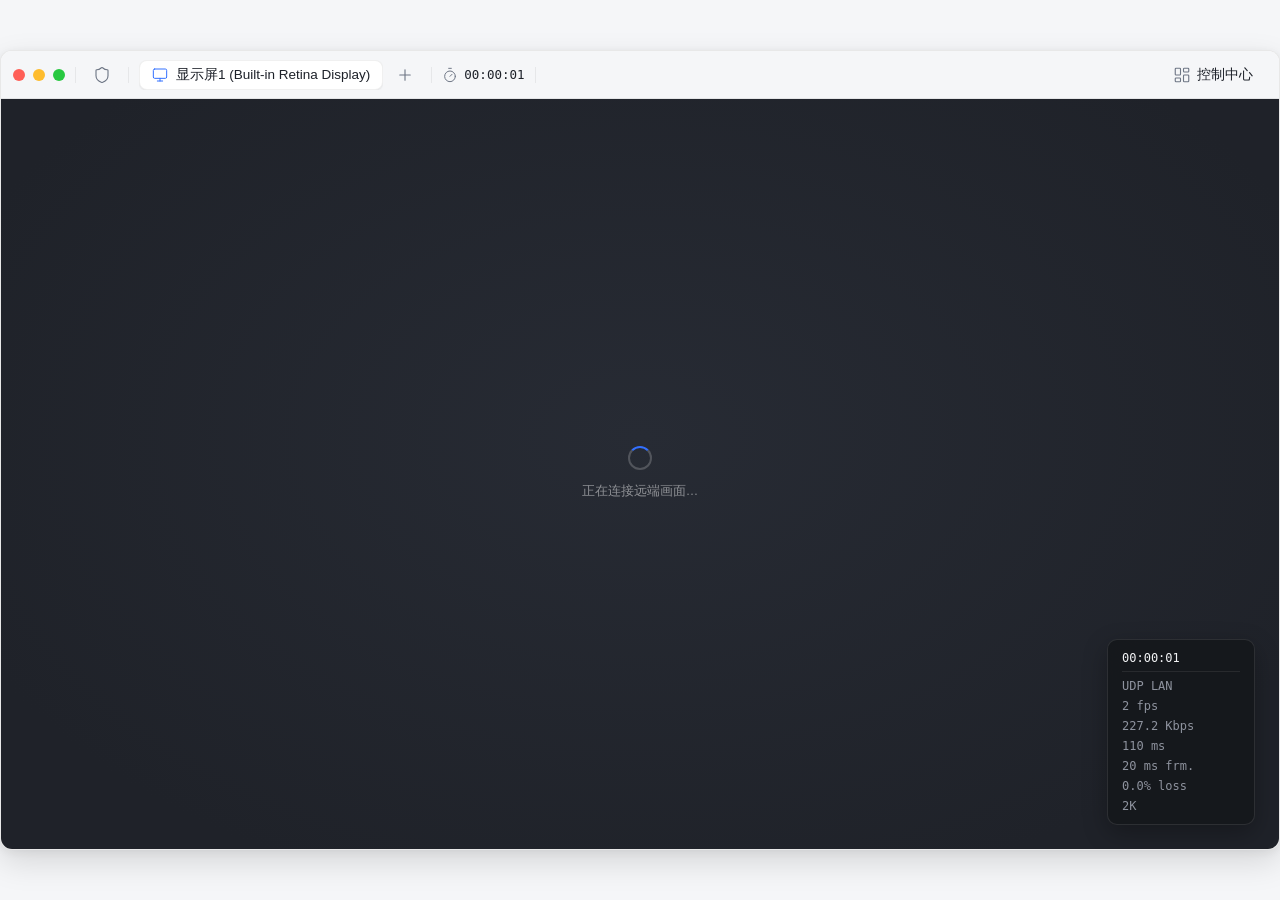
==== commit a40f4619: "feat(macos): tools-only UI, auto-reconnect, network monitor, UPnP, audio self-heal, persistent Conne" ====
--- a/crates/rc-ui/ui/session.html
+++ b/crates/rc-ui/ui/session.html
@@ -91,6 +91,9 @@
       <symbol id="i-network" viewBox="0 0 24 24" fill="none" stroke="currentColor" stroke-width="1.5" stroke-linecap="round" stroke-linejoin="round">
         <rect x="16" y="16" width="6" height="6" rx="1" /><rect x="2" y="16" width="6" height="6" rx="1" /><rect x="9" y="2" width="6" height="6" rx="1" /><path d="M5 16v-3a1 1 0 0 1 1-1h12a1 1 0 0 1 1 1v3" /><path d="M12 12V8" />
       </symbol>
+      <symbol id="i-arrow-up-circle" viewBox="0 0 24 24" fill="none" stroke="currentColor" stroke-width="1.5" stroke-linecap="round" stroke-linejoin="round">
+        <circle cx="12" cy="12" r="10" /><path d="m16 12-4-4-4 4" /><path d="M12 16V8" />
+      </symbol>
     </defs>
   </svg>
 
@@ -133,6 +136,12 @@
         <span id="session-timer" data-tauri-drag-region>00:00:00</span>
       </div>
       <span class="sn-bar__sep" aria-hidden="true" data-tauri-drag-region></span>
+      <!-- 被控端可升级图标（A3：仅本人自控会话且发现新版本时显示，点击弹出确认框） -->
+      <button type="button" class="sn-bar__btn sn-bar__update" id="btn-remote-update"
+              aria-label="被控端可升级" title="被控端可升级" hidden>
+        <svg class="sn-ico" width="18" height="18" aria-hidden="true"><use href="#i-arrow-up-circle" /></svg>
+        <span class="sn-bar__update-dot" aria-hidden="true"></span>
+      </button>
       <!-- 右侧「控制中心」ButtonGhost → S3 -->
       <button type="button" class="sn-bar__ctrl" id="btn-control-center"
               aria-haspopup="menu" aria-expanded="false">
@@ -141,9 +150,37 @@
       </button>
     </header>
 
-    <!-- 内容区：STAGE_BG 铺满 + 等待/连接中提示 -->
+    <!-- 内容区：STAGE_BG 铺满 + 连接中 / 自动重连 / 失败常驻交互面板 -->
     <main class="sn-stage" id="session-stage">
-      <p class="sn-stage__hint">正在连接远端画面…</p>
+      <div class="sn-stage__overlay" id="stage-overlay" data-state="connecting">
+        <div class="sn-stage__card" id="stage-card">
+          <div class="sn-stage__spinner" id="stage-spinner" aria-hidden="true"></div>
+          <p class="sn-stage__title" id="stage-title">正在连接远端画面…</p>
+          <p class="sn-stage__desc" id="stage-desc" hidden></p>
+
+          <!-- 自动重连中操作区 -->
+          <div class="sn-stage__actions" id="stage-reconnecting-actions" hidden>
+            <button type="button" class="sn-stage__btn sn-stage__btn--primary" id="btn-stage-retry-now">立即重试</button>
+            <button type="button" class="sn-stage__btn sn-stage__btn--ghost" id="btn-stage-disconnect">断开</button>
+          </div>
+
+          <!-- 连接失败 / 异常断开常驻面板（永不自动关窗） -->
+          <div class="sn-stage__ended-panel" id="stage-ended-panel" hidden>
+            <div class="sn-stage__mode-wrap">
+              <span class="sn-stage__mode-label">连接模式</span>
+              <div class="sn-seg sn-seg--dark" id="stage-conn-mode-seg" role="radiogroup" aria-label="连接模式">
+                <button type="button" class="sn-seg__btn is-active" role="radio" aria-checked="true" data-conn-mode="auto">自动</button>
+                <button type="button" class="sn-seg__btn" role="radio" aria-checked="false" data-conn-mode="p2p_only">仅 P2P</button>
+                <button type="button" class="sn-seg__btn" role="radio" aria-checked="false" data-conn-mode="tcp_relay">TCP 中继</button>
+              </div>
+            </div>
+            <div class="sn-stage__actions">
+              <button type="button" class="sn-stage__btn sn-stage__btn--primary" id="btn-stage-reconnect">重新连接</button>
+              <button type="button" class="sn-stage__btn sn-stage__btn--ghost" id="btn-stage-close">关闭窗口</button>
+            </div>
+          </div>
+        </div>
+      </div>
 
       <!-- 观看模式变体：画面区左上 16px 常驻灰 Pill -->
       <span class="sn-pill sn-pill--watch sn-stage__watch" id="watch-pill" hidden>观看模式</span>
@@ -387,14 +424,15 @@
     </button>
     <p class="sn-submenu__hint sn-submenu__hint--warn" id="quality-advisory-hint" hidden></p>
     <div class="sn-menu__sep" role="separator" aria-hidden="true"></div>
-    <div class="sn-submenu__row">
-      <span>使用安全中转连接</span>
-      <label class="sn-switch">
-        <input type="checkbox" id="opt-relay" aria-label="使用安全中转连接" />
-        <span class="sn-switch__knob"></span>
-      </label>
-    </div>
-    <p class="sn-submenu__hint">画面卡顿时，可提升流畅度，仅本次远控生效。</p>
+    <div class="sn-submenu__block">
+      <div class="sn-submenu__block-label">连接模式</div>
+      <div class="sn-seg" id="conn-mode-seg" role="radiogroup" aria-label="连接模式">
+        <button type="button" class="sn-seg__btn is-active" role="radio" aria-checked="true" data-conn-mode="auto">自动</button>
+        <button type="button" class="sn-seg__btn" role="radio" aria-checked="false" data-conn-mode="p2p_only">仅 P2P</button>
+        <button type="button" class="sn-seg__btn" role="radio" aria-checked="false" data-conn-mode="tcp_relay">TCP 中继</button>
+      </div>
+      <p class="sn-submenu__hint">持久化保存，切换后立即按新模式连接。</p>
+    </div>
   </section>
 
   <!-- ── S3 显示屏1分辨率子菜单 ── -->
@@ -586,12 +624,17 @@
     </button>
   </section>
 
-  <!-- ── S3 更多子菜单（显示网络状态 HUD 开关） ── -->
+  <!-- ── S3 更多子菜单（显示网络状态 HUD 开关 + 远程更新被控端） ── -->
   <section class="sn-popover sn-submenu" id="more-menu" role="menu"
            aria-label="更多" hidden>
     <button type="button" class="sn-submenu__item" role="menuitemcheckbox" id="opt-show-hud" aria-checked="true">
       <span class="sn-check"><svg class="sn-ico" width="14" height="14" aria-hidden="true"><use href="#i-check" /></svg></span>
       <span>显示网络状态</span>
+    </button>
+    <div class="sn-menu__sep" id="menu-remote-update-sep" role="separator" aria-hidden="true" hidden></div>
+    <button type="button" class="sn-submenu__item" role="menuitem" id="btn-menu-remote-update" hidden>
+      <svg class="sn-ico" width="16" height="16" aria-hidden="true"><use href="#i-arrow-up-circle" /></svg>
+      <span id="menu-remote-update-label">升级被控端</span>
     </button>
   </section>
 
@@ -696,6 +739,41 @@
     </div>
   </div>
 
+  <!-- ── 远程升级被控端确认与进度弹窗（A3：必须经机主点击确认后才执行） ── -->
+  <div class="sn-modal-backdrop" id="remote-update-modal-backdrop" hidden>
+    <div class="sn-modal sn-update-modal" role="dialog" aria-modal="true" aria-labelledby="remote-update-modal-title">
+      <div class="sn-modal__head">
+        <h2 class="sn-modal__title" id="remote-update-modal-title">升级被控端</h2>
+        <button type="button" class="sn-modal__close" id="btn-remote-update-close" aria-label="关闭">×</button>
+      </div>
+      <div class="sn-modal__body">
+        <div class="sn-update-ver-row">
+          <span class="sn-update-ver-pill" id="remote-update-ver-pill">v0.0.0 → v0.0.0</span>
+          <span class="sn-update-arch" id="remote-update-arch"></span>
+        </div>
+        <p class="sn-update-desc" id="remote-update-desc">
+          升级期间被控端将下载并校验官方签名包，安装完成后会自动重启并尝试恢复当前远控连接。若被控端直连下载失败，将自动由本机中转推送安装包。
+        </p>
+        <pre class="sn-update-notes" id="remote-update-notes" hidden></pre>
+        <div class="sn-update-progress" id="remote-update-progress" hidden>
+          <div class="sn-update-bar-track">
+            <div class="sn-update-bar-fill" id="remote-update-bar-fill"></div>
+          </div>
+          <div class="sn-update-meta">
+            <span id="remote-update-stage">准备升级…</span>
+            <span id="remote-update-bytes"></span>
+          </div>
+        </div>
+        <div class="sn-update-error" id="remote-update-error" hidden></div>
+      </div>
+      <div class="sn-modal__foot">
+        <button type="button" class="sn-btn-ghost" id="btn-remote-update-cancel">取消</button>
+        <span class="sn-modal__spacer"></span>
+        <button type="button" class="sn-btn-primary" id="btn-remote-update-confirm">确认升级</button>
+      </div>
+    </div>
+  </div>
+
   <script src="assets/js/bridge.js"></script>
   <script src="assets/js/session.js"></script>
 </body>
--- a/crates/rc-ui/ui/assets/css/base.css
+++ b/crates/rc-ui/ui/assets/css/base.css
@@ -165,6 +165,11 @@
 /* ────────────────────────────────────────────────────────────────
  * 5. Button（Primary / Secondary / Danger / Ghost 及其禁用态）
  * ──────────────────────────────────────────────────────────────── */
+.btn[hidden],
+.rc-btn[hidden] {
+  display: none;
+}
+
 .btn,
 .rc-btn {
   display: inline-flex;
--- a/crates/rc-ui/ui/assets/css/pages/session.css
+++ b/crates/rc-ui/ui/assets/css/pages/session.css
@@ -316,22 +316,187 @@
   );
 }
 
-.sn-stage__hint {
+.sn-stage__overlay {
   position: absolute;
   inset: 0;
+  z-index: 20;
   display: flex;
   align-items: center;
   justify-content: center;
+  padding: 24px;
+  pointer-events: none;
+}
+
+.sn-stage__overlay[data-state="reconnecting"],
+.sn-stage__overlay[data-state="ended"] {
+  background: var(--stage-scrim-offline);
+  pointer-events: auto;
+}
+
+body.is-tauri.has-video .sn-stage__overlay:not([hidden]),
+body.is-tauri .sn-stage.has-video .sn-stage__overlay:not([hidden]) {
+  background: var(--stage-scrim-offline);
+}
+
+.sn-stage__overlay[hidden] {
+  display: none;
+}
+
+.sn-stage__card {
+  display: flex;
+  flex-direction: column;
+  align-items: center;
+  gap: 10px;
+  max-width: 460px;
+  width: 100%;
+  padding: 20px 24px;
+  text-align: center;
+}
+
+.sn-stage__overlay[data-state="reconnecting"] .sn-stage__card,
+.sn-stage__overlay[data-state="ended"] .sn-stage__card {
+  border: 1px solid var(--hud-border);
+  border-radius: var(--r-card);
+  background: var(--hud-bg);
+  -webkit-backdrop-filter: blur(20px);
+  backdrop-filter: blur(20px);
+  box-shadow: var(--shadow-hud);
+}
+
+.sn-stage__spinner {
+  width: 24px;
+  height: 24px;
+  border: 2px solid var(--stage-glass-stroke);
+  border-top-color: var(--accent);
+  border-radius: var(--r-pill);
+  animation: sn-spin 0.85s linear infinite;
+}
+
+.sn-stage__spinner[hidden] {
+  display: none;
+}
+
+@keyframes sn-spin {
+  to {
+    transform: rotate(360deg);
+  }
+}
+
+.sn-stage__title {
   margin: 0;
-  padding: 0 24px;
+  color: var(--stage-fg);
+  font-size: var(--size-h2);
+  font-weight: var(--font-weight-medium);
+  line-height: 22px;
+}
+
+.sn-stage__overlay[data-state="connecting"] .sn-stage__title {
   color: var(--stage-muted);
   font-size: var(--size-secondary);
-  line-height: 20px;
-  text-align: center;
-}
-
-.sn-stage__hint[hidden] {
+  font-weight: var(--font-weight-regular);
+}
+
+.sn-stage__desc {
+  margin: 0;
+  color: var(--terminal-muted);
+  font-size: var(--size-secondary);
+  line-height: 19px;
+  word-break: break-word;
+}
+
+.sn-stage__desc[hidden] {
   display: none;
+}
+
+.sn-stage__ended-panel {
+  display: flex;
+  flex-direction: column;
+  align-items: center;
+  gap: 14px;
+  width: 100%;
+  margin-top: 6px;
+}
+
+.sn-stage__ended-panel[hidden] {
+  display: none;
+}
+
+.sn-stage__mode-wrap {
+  display: flex;
+  flex-direction: column;
+  align-items: center;
+  gap: 6px;
+  width: 100%;
+}
+
+.sn-stage__mode-label {
+  color: var(--terminal-muted);
+  font-size: var(--size-caption);
+  line-height: 16px;
+}
+
+.sn-stage__actions {
+  display: flex;
+  align-items: center;
+  justify-content: center;
+  gap: 10px;
+  margin-top: 4px;
+}
+
+.sn-stage__actions[hidden] {
+  display: none;
+}
+
+.sn-stage__btn {
+  display: inline-flex;
+  align-items: center;
+  justify-content: center;
+  height: 32px;
+  padding: 0 16px;
+  border-radius: var(--r-control);
+  font-family: var(--font-sans);
+  font-size: var(--size-secondary);
+  font-weight: var(--font-weight-medium);
+  line-height: 1;
+  white-space: nowrap;
+  cursor: pointer;
+  -webkit-appearance: none;
+  appearance: none;
+  transition: background-color var(--dur-fast) var(--ease-out),
+    border-color var(--dur-fast) var(--ease-out),
+    color var(--dur-fast) var(--ease-out);
+}
+
+.sn-stage__btn--primary {
+  border: 1px solid var(--accent);
+  background: var(--accent);
+  color: var(--on-accent);
+}
+
+.sn-stage__btn--primary:hover {
+  border-color: var(--accent-hover);
+  background: var(--accent-hover);
+}
+
+.sn-stage__btn--primary:active {
+  border-color: var(--accent-pressed);
+  background: var(--accent-pressed);
+}
+
+.sn-stage__btn--ghost {
+  border: 1px solid var(--stage-glass-stroke);
+  background: var(--stage-glass);
+  color: var(--stage-fg);
+}
+
+.sn-stage__btn--ghost:hover {
+  background: var(--stage-glass-hover);
+}
+
+.sn-stage__btn:focus-visible,
+.sn-seg__btn:focus-visible {
+  outline: 2px solid var(--accent);
+  outline-offset: 2px;
 }
 
 .sn-stage__watch {
@@ -695,6 +860,11 @@
   z-index: 8120;
 }
 
+.sn-submenu__item[hidden],
+.sn-menu__sep[hidden] {
+  display: none;
+}
+
 .sn-submenu__item {
   display: flex;
   align-items: center;
@@ -773,6 +943,92 @@
   min-width: 0;
 }
 
+/* 三档连接模式分段选择器（控制中心亮色 + 舞台失败面板暗色变体） */
+.sn-submenu__block {
+  display: flex;
+  flex-direction: column;
+  gap: 6px;
+  padding: 6px 8px 4px;
+}
+
+.sn-submenu__block-label {
+  color: var(--text-primary);
+  font-size: var(--size-body);
+  font-weight: var(--font-weight-medium);
+  line-height: 20px;
+}
+
+.sn-submenu__block .sn-submenu__hint {
+  margin: 2px 0 0;
+}
+
+.sn-seg {
+  display: grid;
+  grid-template-columns: repeat(3, 1fr);
+  gap: 2px;
+  padding: 2px;
+  border: 1px solid var(--stroke-soft);
+  border-radius: var(--r-row);
+  background: var(--bg-card);
+  width: 100%;
+}
+
+.sn-seg__btn {
+  display: inline-flex;
+  align-items: center;
+  justify-content: center;
+  height: 26px;
+  padding: 0 8px;
+  border: 0;
+  border-radius: var(--r-control);
+  background: transparent;
+  color: var(--text-secondary);
+  font-family: var(--font-sans);
+  font-size: var(--size-caption);
+  font-weight: var(--font-weight-medium);
+  line-height: 1;
+  white-space: nowrap;
+  cursor: pointer;
+  -webkit-appearance: none;
+  appearance: none;
+  transition: background-color var(--dur-fast) var(--ease-out),
+    color var(--dur-fast) var(--ease-out),
+    box-shadow var(--dur-fast) var(--ease-out);
+}
+
+.sn-seg__btn:hover:not(.is-active) {
+  background: var(--bg-hover);
+  color: var(--text-primary);
+}
+
+.sn-seg__btn.is-active {
+  background: var(--accent);
+  color: var(--on-accent);
+  box-shadow: var(--accent-shadow);
+}
+
+.sn-seg--dark {
+  max-width: 280px;
+  border-color: var(--stage-glass-stroke);
+  background: var(--terminal-tag-bg);
+}
+
+.sn-seg--dark .sn-seg__btn {
+  height: 28px;
+  color: var(--terminal-muted);
+}
+
+.sn-seg--dark .sn-seg__btn:hover:not(.is-active) {
+  background: var(--stage-glass);
+  color: var(--stage-fg);
+}
+
+.sn-seg--dark .sn-seg__btn.is-active {
+  background: var(--accent);
+  color: var(--on-accent);
+  box-shadow: var(--accent-shadow);
+}
+
 .sn-submenu__title {
   padding: 6px 8px 4px;
   color: var(--text-secondary);
@@ -860,8 +1116,13 @@
   .sn-screen-tab,
   .sn-menu__item,
   .sn-menu__item .sn-ico,
-  .sn-submenu__item {
+  .sn-submenu__item,
+  .sn-seg__btn,
+  .sn-stage__btn {
     transition: none;
+  }
+  .sn-stage__spinner {
+    animation: none;
   }
 }
 
@@ -1258,3 +1519,127 @@
   font-size: var(--size-caption);
   color: var(--text-secondary);
 }
+
+/* ────────────────────────────────────────────────────────────────
+ * S1 远程升级被控端工具栏徽标与确认/进度弹窗
+ * ──────────────────────────────────────────────────────────────── */
+.sn-bar__update {
+  position: relative;
+  color: var(--accent);
+}
+
+.sn-bar__update[hidden] {
+  display: none;
+}
+
+.sn-bar__update:hover {
+  background: var(--local-pill-bg);
+  color: var(--accent);
+}
+
+.sn-bar__update-dot {
+  position: absolute;
+  top: 5px;
+  right: 5px;
+  width: 7px;
+  height: 7px;
+  border-radius: var(--r-pill);
+  background: var(--accent);
+  box-shadow: 0 0 0 2px var(--bg-canvas);
+}
+
+.sn-update-modal {
+  width: 440px;
+  max-width: calc(100vw - 32px);
+}
+
+.sn-update-ver-row {
+  display: flex;
+  align-items: center;
+  justify-content: space-between;
+  gap: 8px;
+  margin-bottom: 10px;
+}
+
+.sn-update-ver-pill {
+  display: inline-flex;
+  align-items: center;
+  padding: 3px 10px;
+  border-radius: var(--r-pill);
+  background: var(--local-pill-bg);
+  color: var(--accent);
+  font-family: var(--font-mono);
+  font-size: var(--size-caption);
+  font-weight: var(--font-weight-semibold);
+}
+
+.sn-update-arch {
+  color: var(--text-secondary);
+  font-family: var(--font-mono);
+  font-size: var(--size-caption);
+}
+
+.sn-update-desc {
+  margin: 0 0 12px;
+  color: var(--text-secondary);
+  font-size: var(--size-secondary);
+  line-height: 1.5;
+}
+
+.sn-update-notes {
+  max-height: 156px;
+  margin: 0 0 12px;
+  padding: 10px 12px;
+  overflow: auto;
+  border: 1px solid var(--stroke-soft);
+  border-radius: var(--r-control);
+  background: var(--bg-card);
+  color: var(--text-primary);
+  font-family: var(--font-sans);
+  font-size: var(--size-caption);
+  line-height: 1.5;
+  white-space: pre-wrap;
+  word-break: break-word;
+}
+
+.sn-update-progress {
+  margin: 10px 0 8px;
+}
+
+.sn-update-bar-track {
+  width: 100%;
+  height: 6px;
+  overflow: hidden;
+  border-radius: var(--r-pill);
+  background: var(--bg-hover);
+}
+
+.sn-update-bar-fill {
+  height: 100%;
+  width: 0%;
+  border-radius: var(--r-pill);
+  background: var(--accent);
+  transition: width var(--dur-fast) var(--ease-out);
+}
+
+.sn-update-meta {
+  display: flex;
+  align-items: center;
+  justify-content: space-between;
+  gap: 8px;
+  margin-top: 6px;
+  color: var(--text-secondary);
+  font-size: var(--size-caption);
+  font-variant-numeric: tabular-nums;
+}
+
+.sn-update-error {
+  margin: 8px 0 0;
+  padding: 8px 10px;
+  border-radius: var(--r-control);
+  background: var(--warning-bg);
+  color: var(--danger);
+  font-size: var(--size-caption);
+  line-height: 1.45;
+  word-break: break-word;
+}
